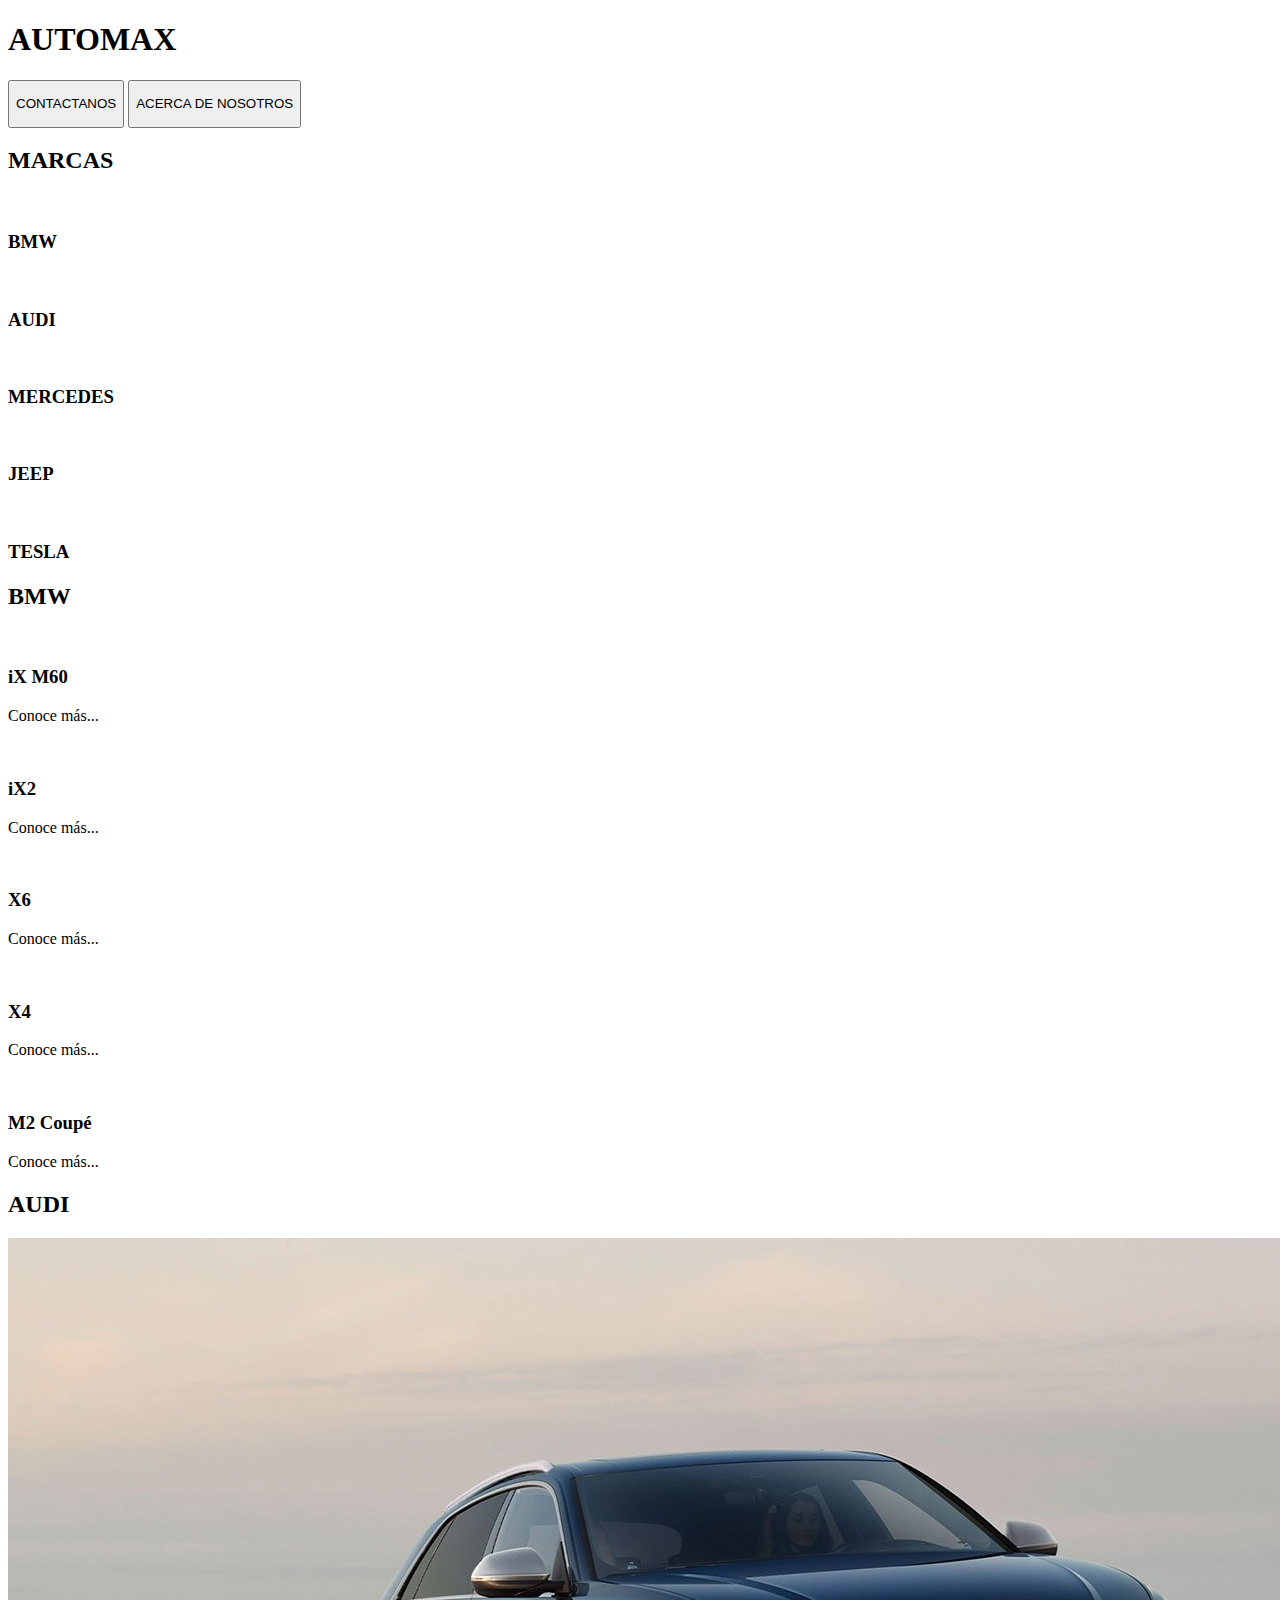
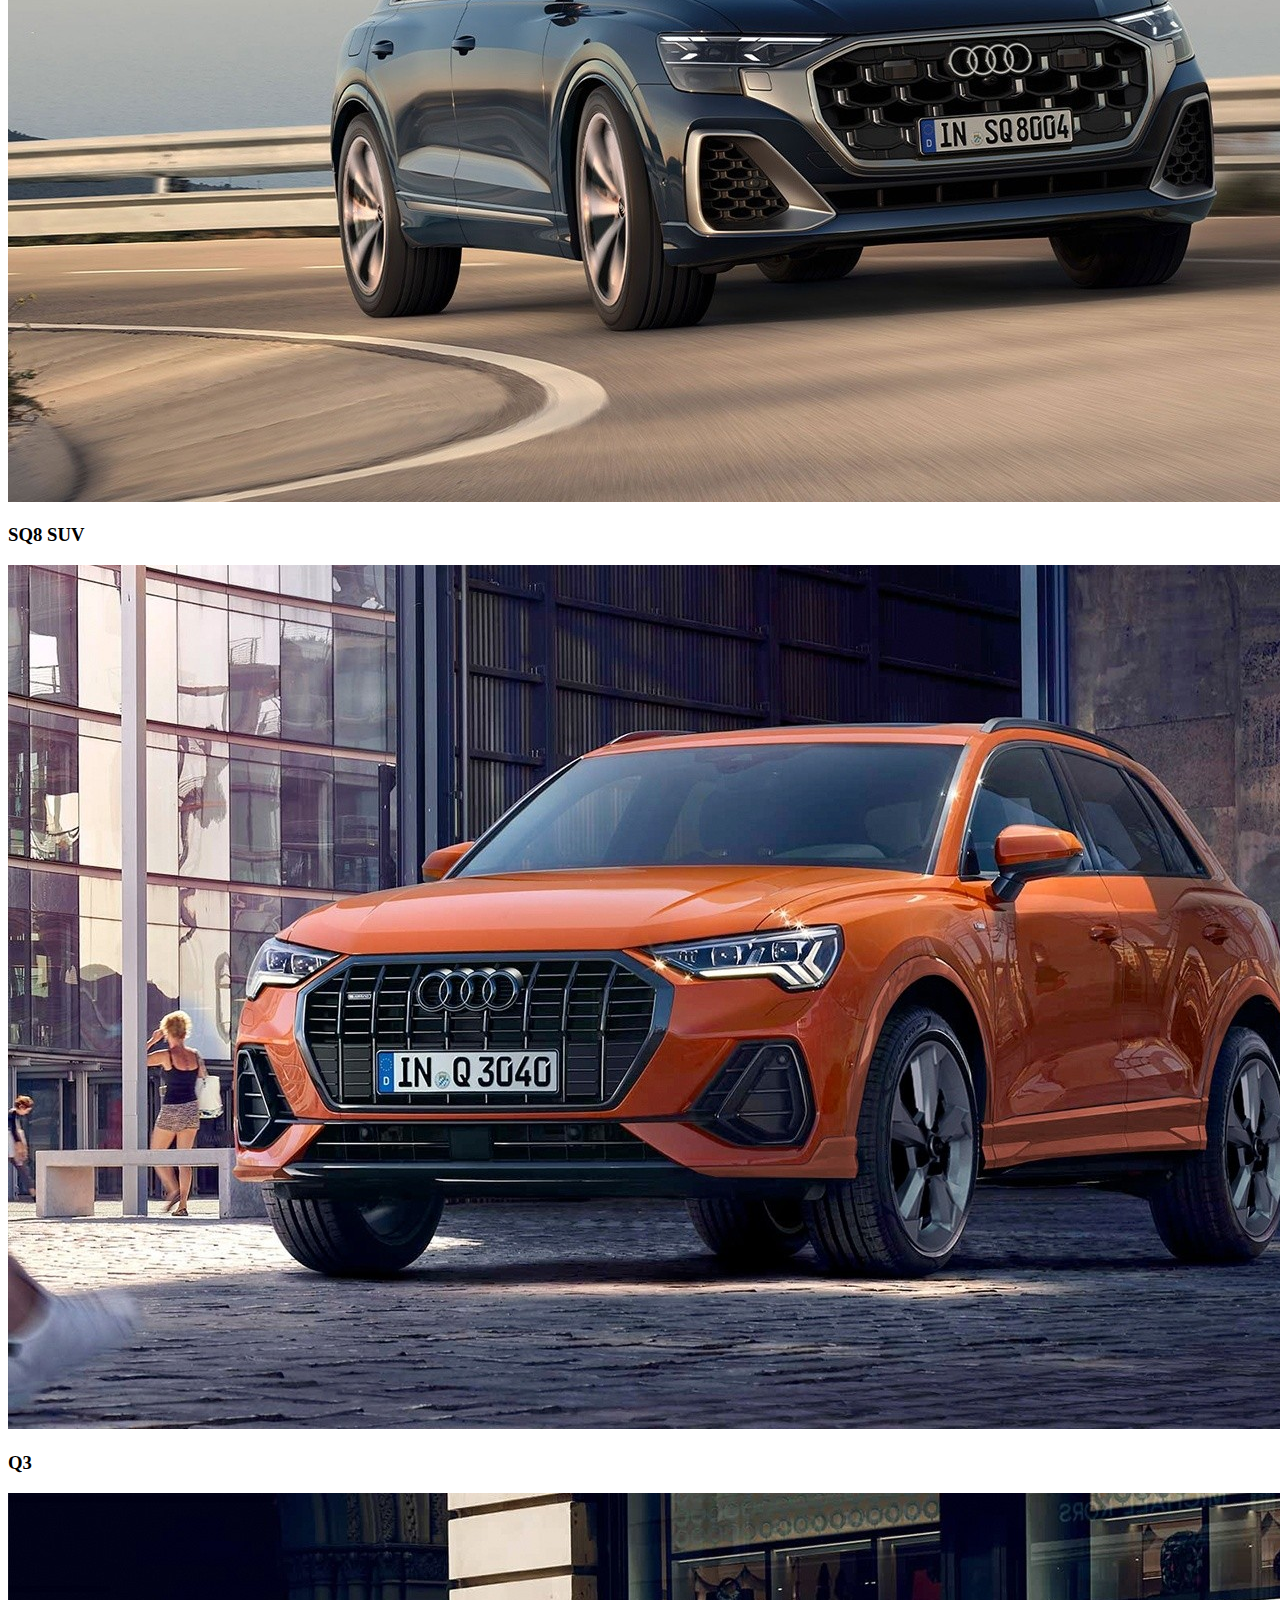
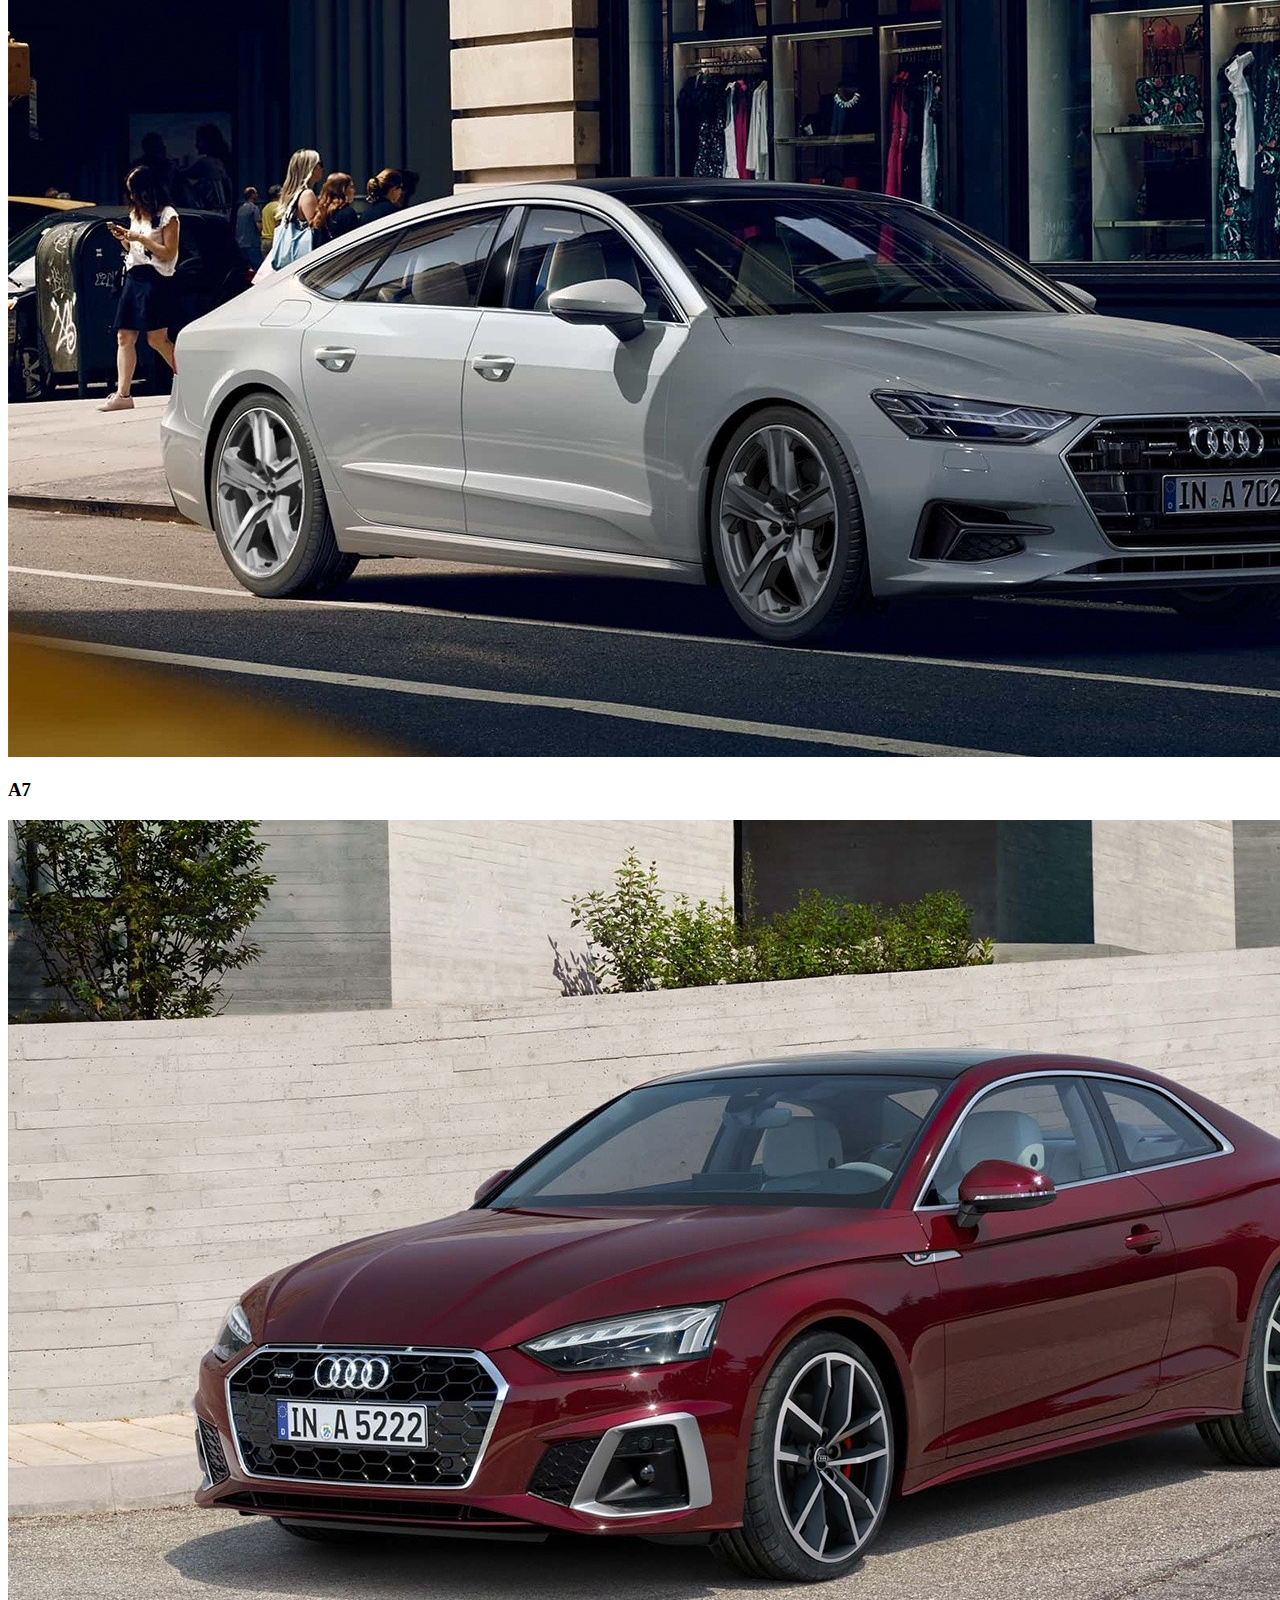
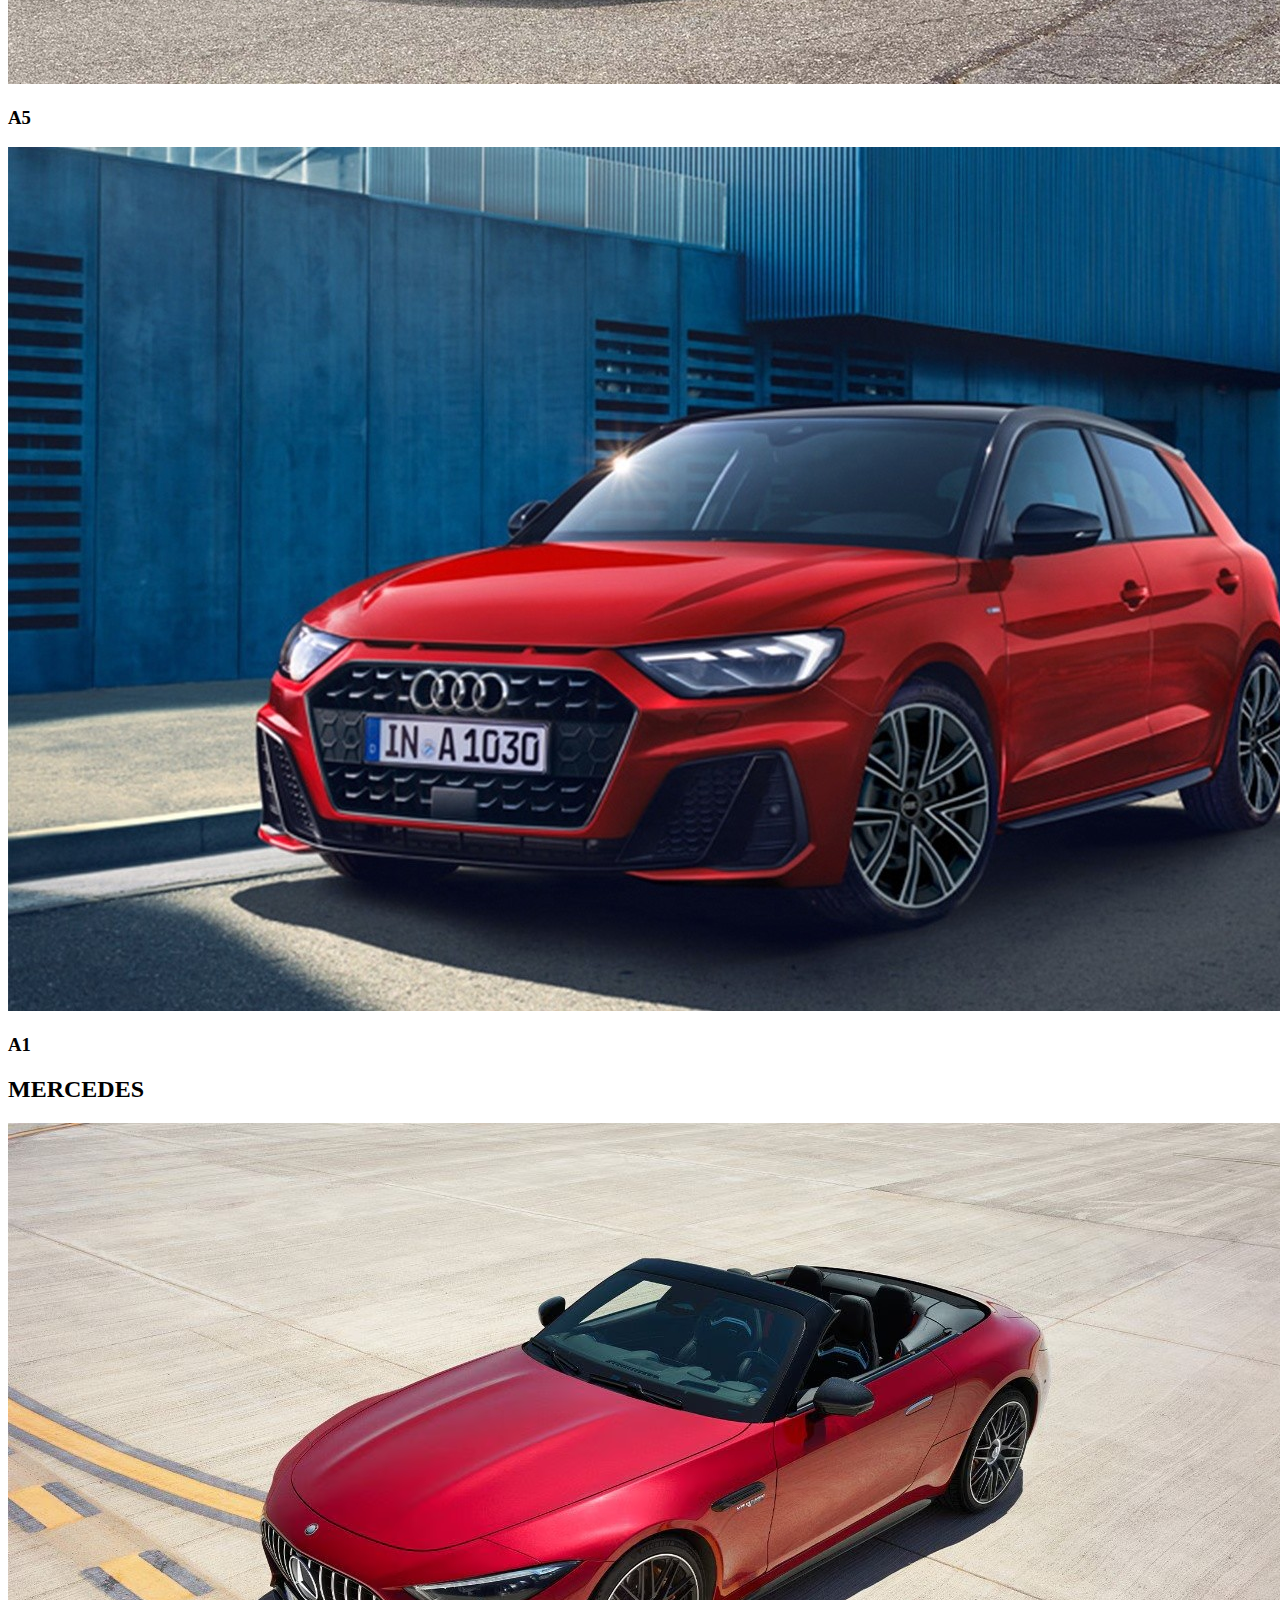
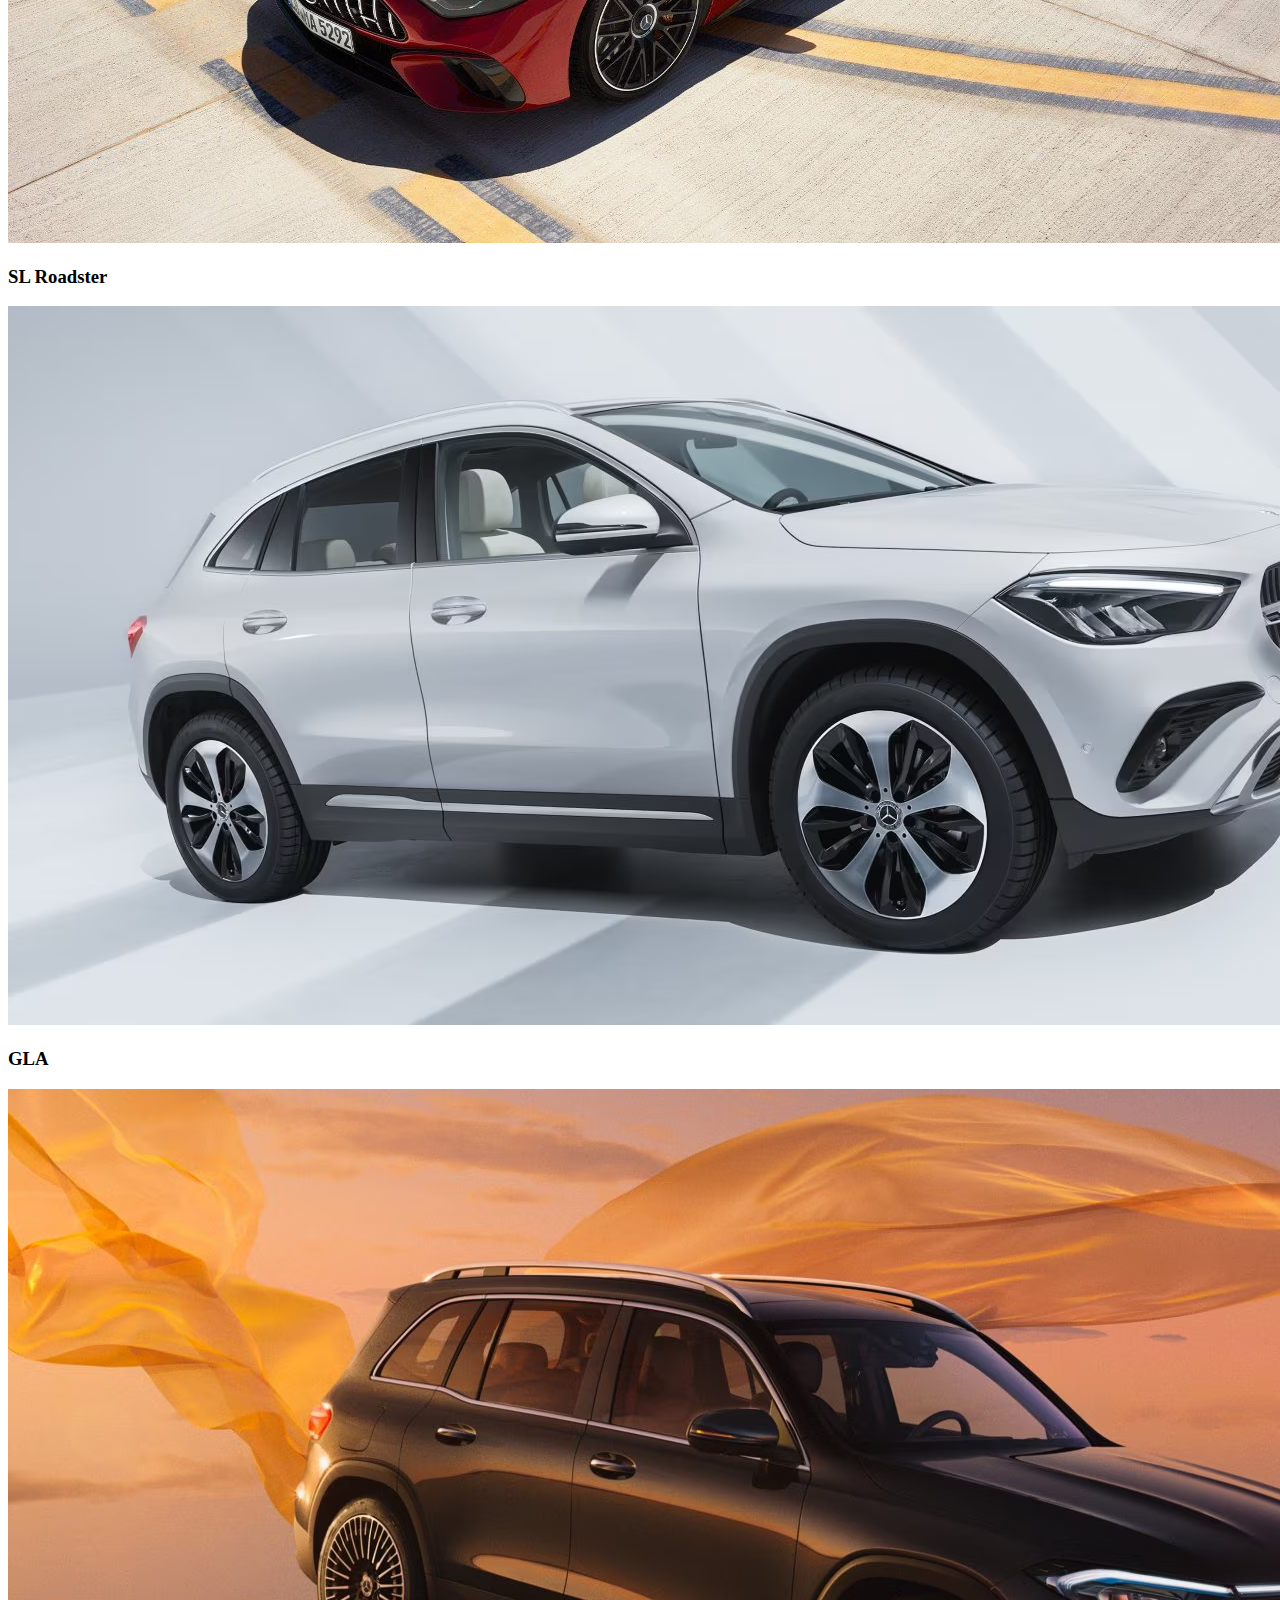
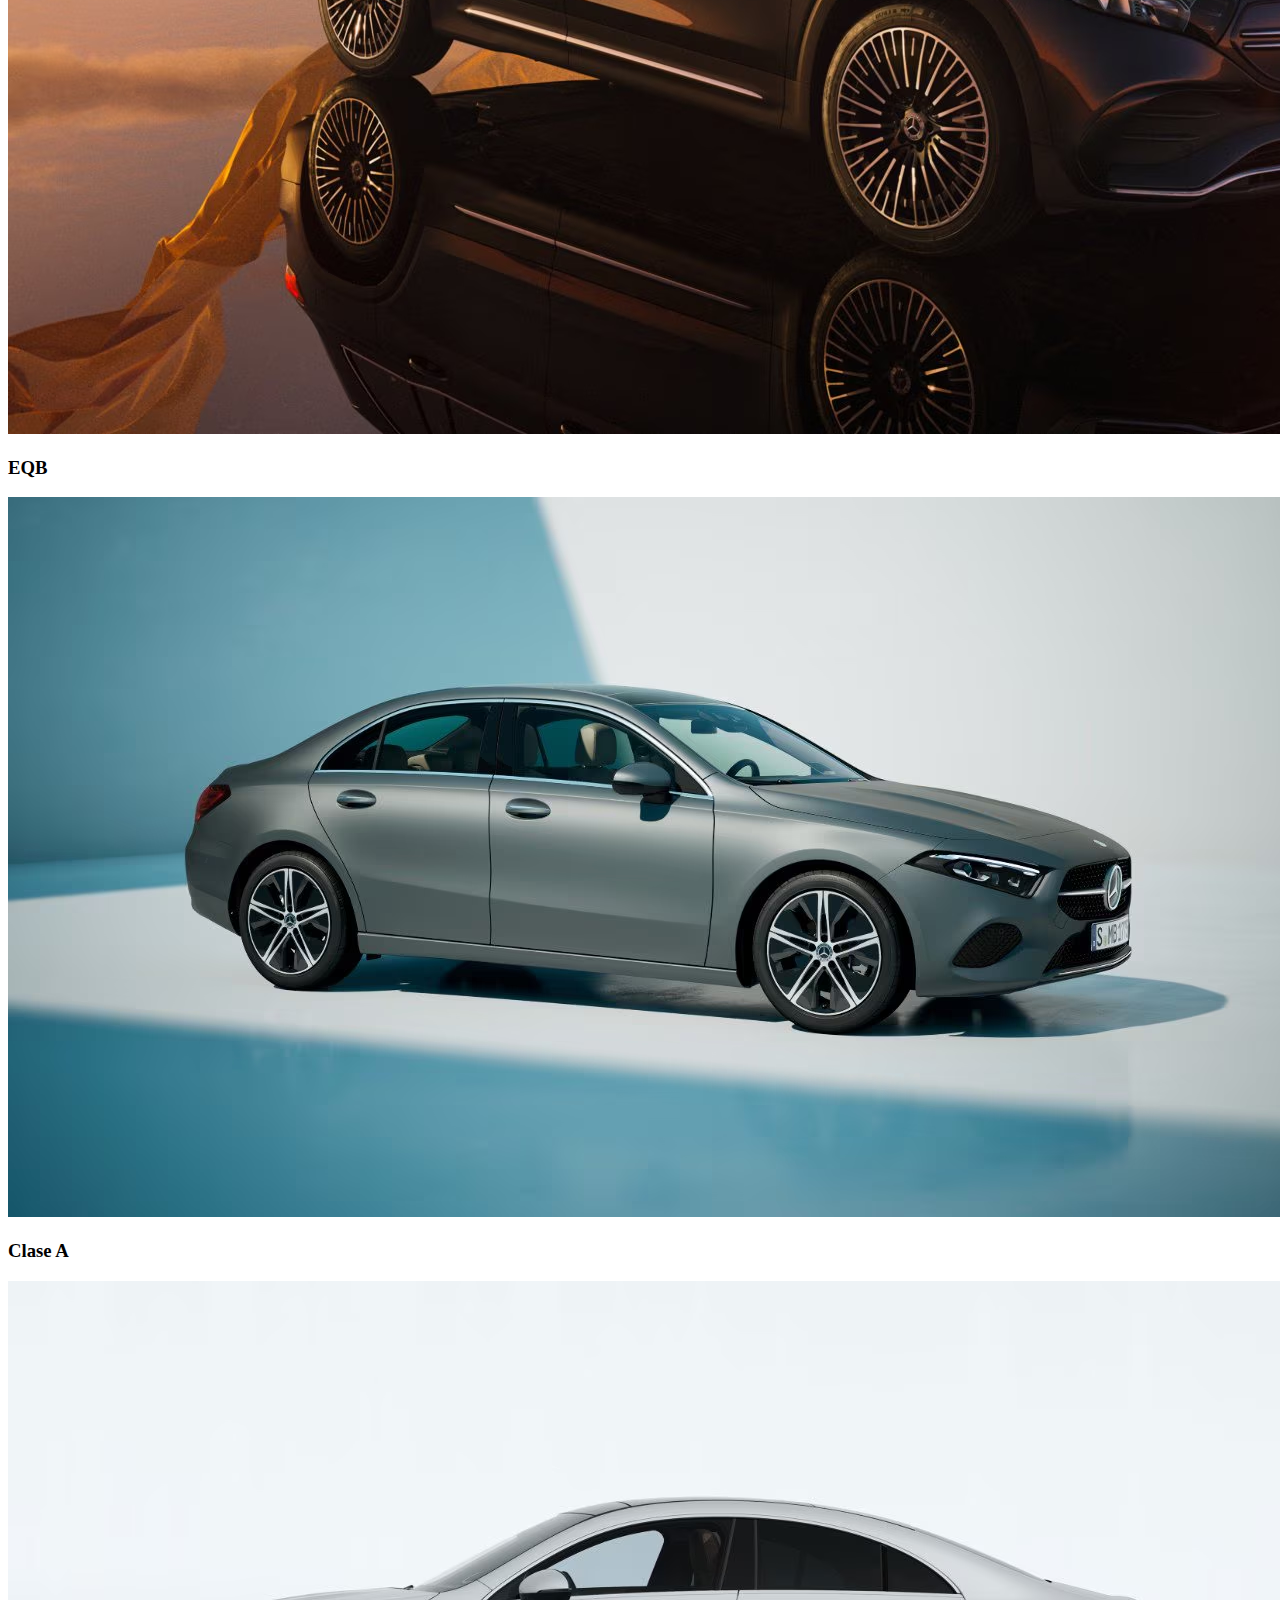
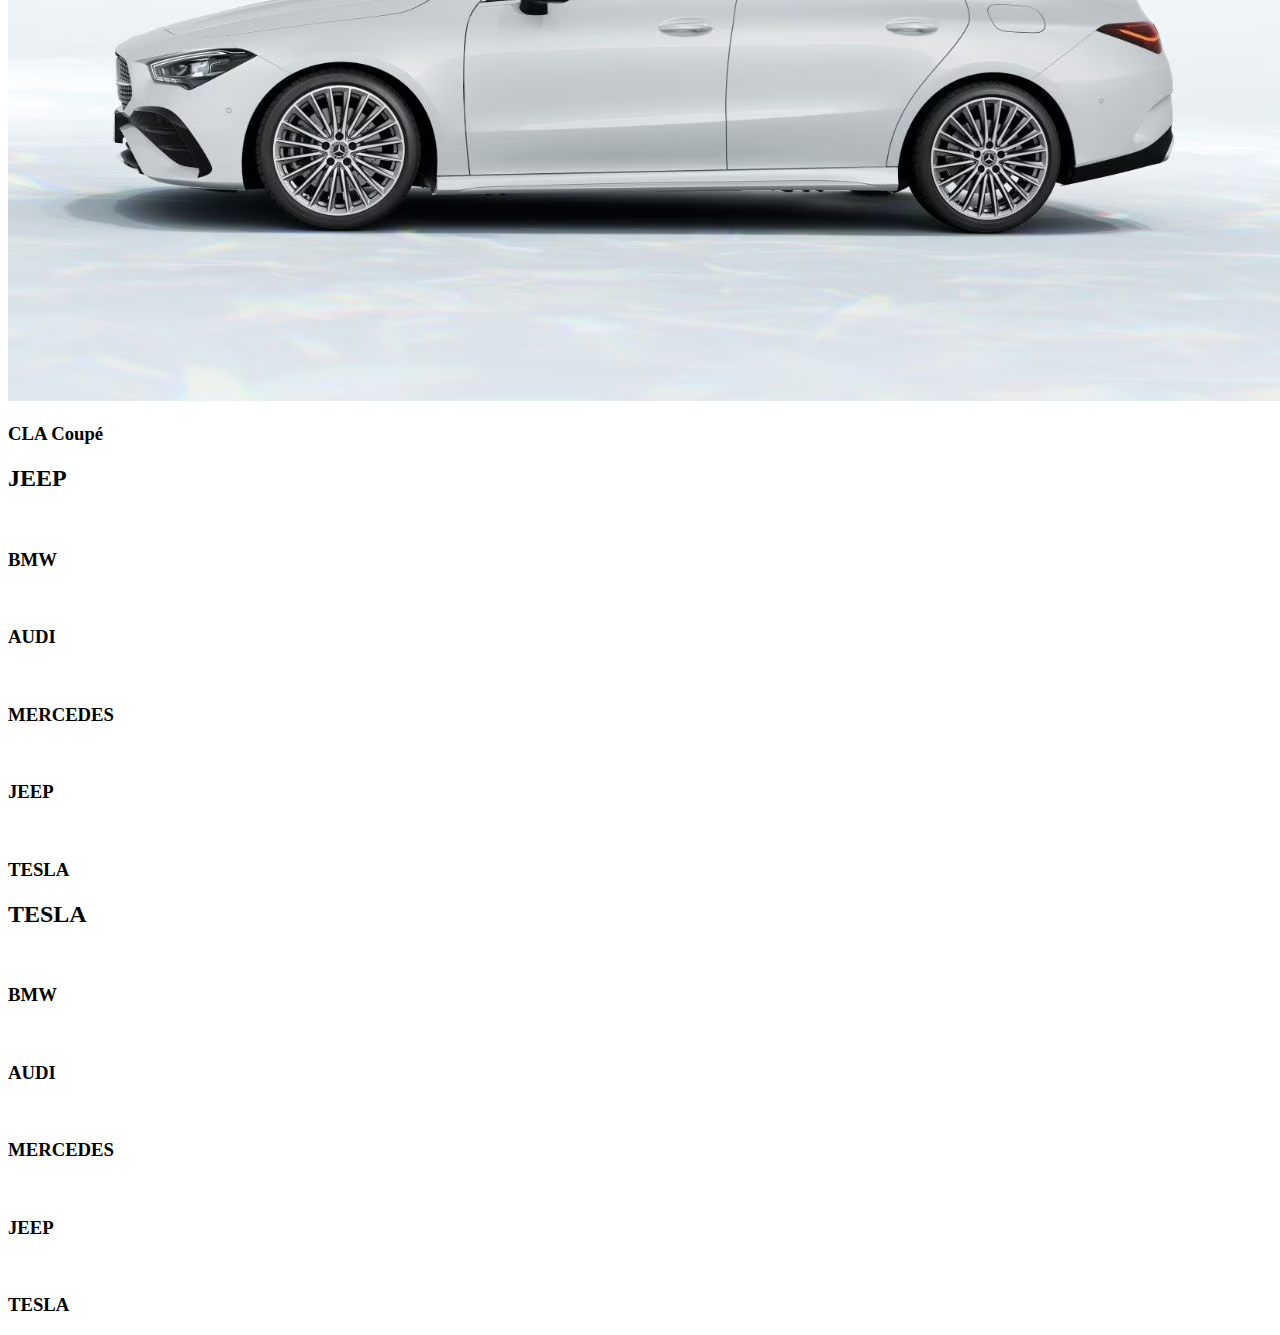
==== WWW/index.html @ 94b6d4b7 "Diseñar la seccion Mercedes" ====
<!DOCTYPE html>
<html lang="en">
  <head>
    <meta charset="UTF-8" />
    <meta name="viewport" content="width=device-width, initial-scale=1.0" />
    <title>Catalogo</title>
    <link rel="stylesheet" type="text/css" href="./css/index.css" />
  </head>
  <body>
    <div>
      <!-- Header -->
      <div class="titleContent">
        <div class="header">
          <h1>AUTOMAX</h1>
          <div>
            <button><p>CONTACTANOS</p></button>
            <button><p>ACERCA DE NOSOTROS</p></button>
          </div>
        </div>
      </div>

      <div class="section">
        <h2>MARCAS</h2>
        <div class="cardSection">
          <div class="card">
            <img src="./img/bmw/BMW_background.png" alt="" />
            <div class="cardText">
              <h3>BMW</h3>
            </div>
          </div>
          <div class="card">
            <img src="./img/audi/audi_background.png" alt="" />
            <div class="cardText">
              <h3>AUDI</h3>
            </div>
          </div>
          <div class="card">
            <img src="./img/mercedes/mercedes_background.png" alt="" />
            <div class="cardText">
              <h3>MERCEDES</h3>
            </div>
          </div>
          <div class="card">
            <img src="./img/jeep/jeep_background.png" alt="" />
            <div class="cardText">
              <h3>JEEP</h3>
            </div>
          </div>
          <div class="card">
            <img src="./img/tesla/Tesla_background.png" alt="" />
            <div class="cardText">
              <h3>TESLA</h3>
            </div>
          </div>
        </div>
      </div>

      <!-- BMW -->
      <div class="section">
        <h2>BMW</h2>
        <div class="cardSection">
          <div class="card">
            <img src="./img/bmw/bmw_iX_M60.png" alt="" />
            <div class="cardText">
              <h3>iX M60</h3>
              <p>Conoce más...</p>
            </div>
          </div>
          <div class="card">
            <img src="./img/bmw/bmw_iX2.png" alt="" />
            <div class="cardText">
              <h3>iX2</h3>
              <p>Conoce más...</p>
            </div>
          </div>
          <div class="card">
            <img src="./img/bmw/bmw_X6.png" alt="" />
            <div class="cardText">
              <h3>X6</h3>
              <p>Conoce más...</p>
            </div>
          </div>
          <div class="card">
            <img src="./img/bmw/bmw_x4.png" alt="" />
            <div class="cardText">
              <h3>X4</h3>
              <p>Conoce más...</p>
            </div>
          </div>
          <div class="card">
            <img src="./img/bmw/bmw_M2_coupe.png" alt="" />
            <div class="cardText">
              <h3>M2 Coupé</h3>
              <p>Conoce más...</p>
            </div>
          </div>
        </div>
      </div>

      <!-- AUDI -->
      <div class="section">
        <h2>AUDI</h2>
        <div class="cardSection">
          <div class="card">
            <img src="./img/audi/audi_SQ8_SUV.png" alt="" />
            <div class="cardText">
              <h3>SQ8 SUV</h3>
            </div>
          </div>
          <div class="card">
            <img src="./img/audi/audi_Q3.png" alt="" />
            <div class="cardText">
              <h3>Q3</h3>
            </div>
          </div>
          <div class="card">
            <img src="./img/audi/audi_A7.png" alt="" />
            <div class="cardText">
              <h3>A7</h3>
            </div>
          </div>
          <div class="card">
            <img src="./img/audi/audi_A5.png" alt="" />
            <div class="cardText">
              <h3>A5</h3>
            </div>
          </div>
          <div class="card">
            <img src="./img/audi/audi_A1.png" alt="" />
            <div class="cardText">
              <h3>A1</h3>
            </div>
          </div>
        </div>
      </div>

      <!-- Mercedes -->
      <div class="section">
        <h2>MERCEDES</h2>
        <div class="cardSection">
          <div class="card">
            <img src="./img/mercedes/mercedes_SL_roadster.png" alt="" />
            <div class="cardText">
              <h3>SL Roadster</h3>
            </div>
          </div>
          <div class="card">
            <img src="./img/mercedes/mercedes_GLA.png" alt="" />
            <div class="cardText">
              <h3>GLA</h3>
            </div>
          </div>
          <div class="card">
            <img src="./img/mercedes/mercedes_EQB.png" alt="" />
            <div class="cardText">
              <h3>EQB</h3>
            </div>
          </div>
          <div class="card">
            <img src="./img/mercedes/mercedes_claseA.png" alt="" />
            <div class="cardText">
              <h3>Clase A</h3>
            </div>
          </div>
          <div class="card">
            <img src="./img/mercedes/mercedes_CLA_coupe.png" alt="" />
            <div class="cardText">
              <h3>CLA Coupé</h3>
            </div>
          </div>
        </div>
      </div>
      <div class="section">
        <h2>JEEP</h2>
        <div class="cardSection">
          <div class="card">
            <img src="./img/bmw/BMW_background.png" alt="" />
            <div class="cardText">
              <h3>BMW</h3>
            </div>
          </div>
          <div class="card">
            <img src="./img/audi/audi_background.png" alt="" />
            <div class="cardText">
              <h3>AUDI</h3>
            </div>
          </div>
          <div class="card">
            <img src="./img/mercedes/mercedes_background.png" alt="" />
            <div class="cardText">
              <h3>MERCEDES</h3>
            </div>
          </div>
          <div class="card">
            <img src="./img/jeep/jeep_background.png" alt="" />
            <div class="cardText">
              <h3>JEEP</h3>
            </div>
          </div>
          <div class="card">
            <img src="./img/tesla/Tesla_background.png" alt="" />
            <div class="cardText">
              <h3>TESLA</h3>
            </div>
          </div>
        </div>
      </div>
      <div class="section">
        <h2>TESLA</h2>
        <div class="cardSection">
          <div class="card">
            <img src="./img/bmw/BMW_background.png" alt="" />
            <div class="cardText">
              <h3>BMW</h3>
            </div>
          </div>
          <div class="card">
            <img src="./img/audi/audi_background.png" alt="" />
            <div class="cardText">
              <h3>AUDI</h3>
            </div>
          </div>
          <div class="card">
            <img src="./img/mercedes/mercedes_background.png" alt="" />
            <div class="cardText">
              <h3>MERCEDES</h3>
            </div>
          </div>
          <div class="card">
            <img src="./img/jeep/jeep_background.png" alt="" />
            <div class="cardText">
              <h3>JEEP</h3>
            </div>
          </div>
          <div class="card">
            <img src="./img/tesla/Tesla_background.png" alt="" />
            <div class="cardText">
              <h3>TESLA</h3>
            </div>
          </div>
        </div>
      </div>
    </div>
  </body>
</html>
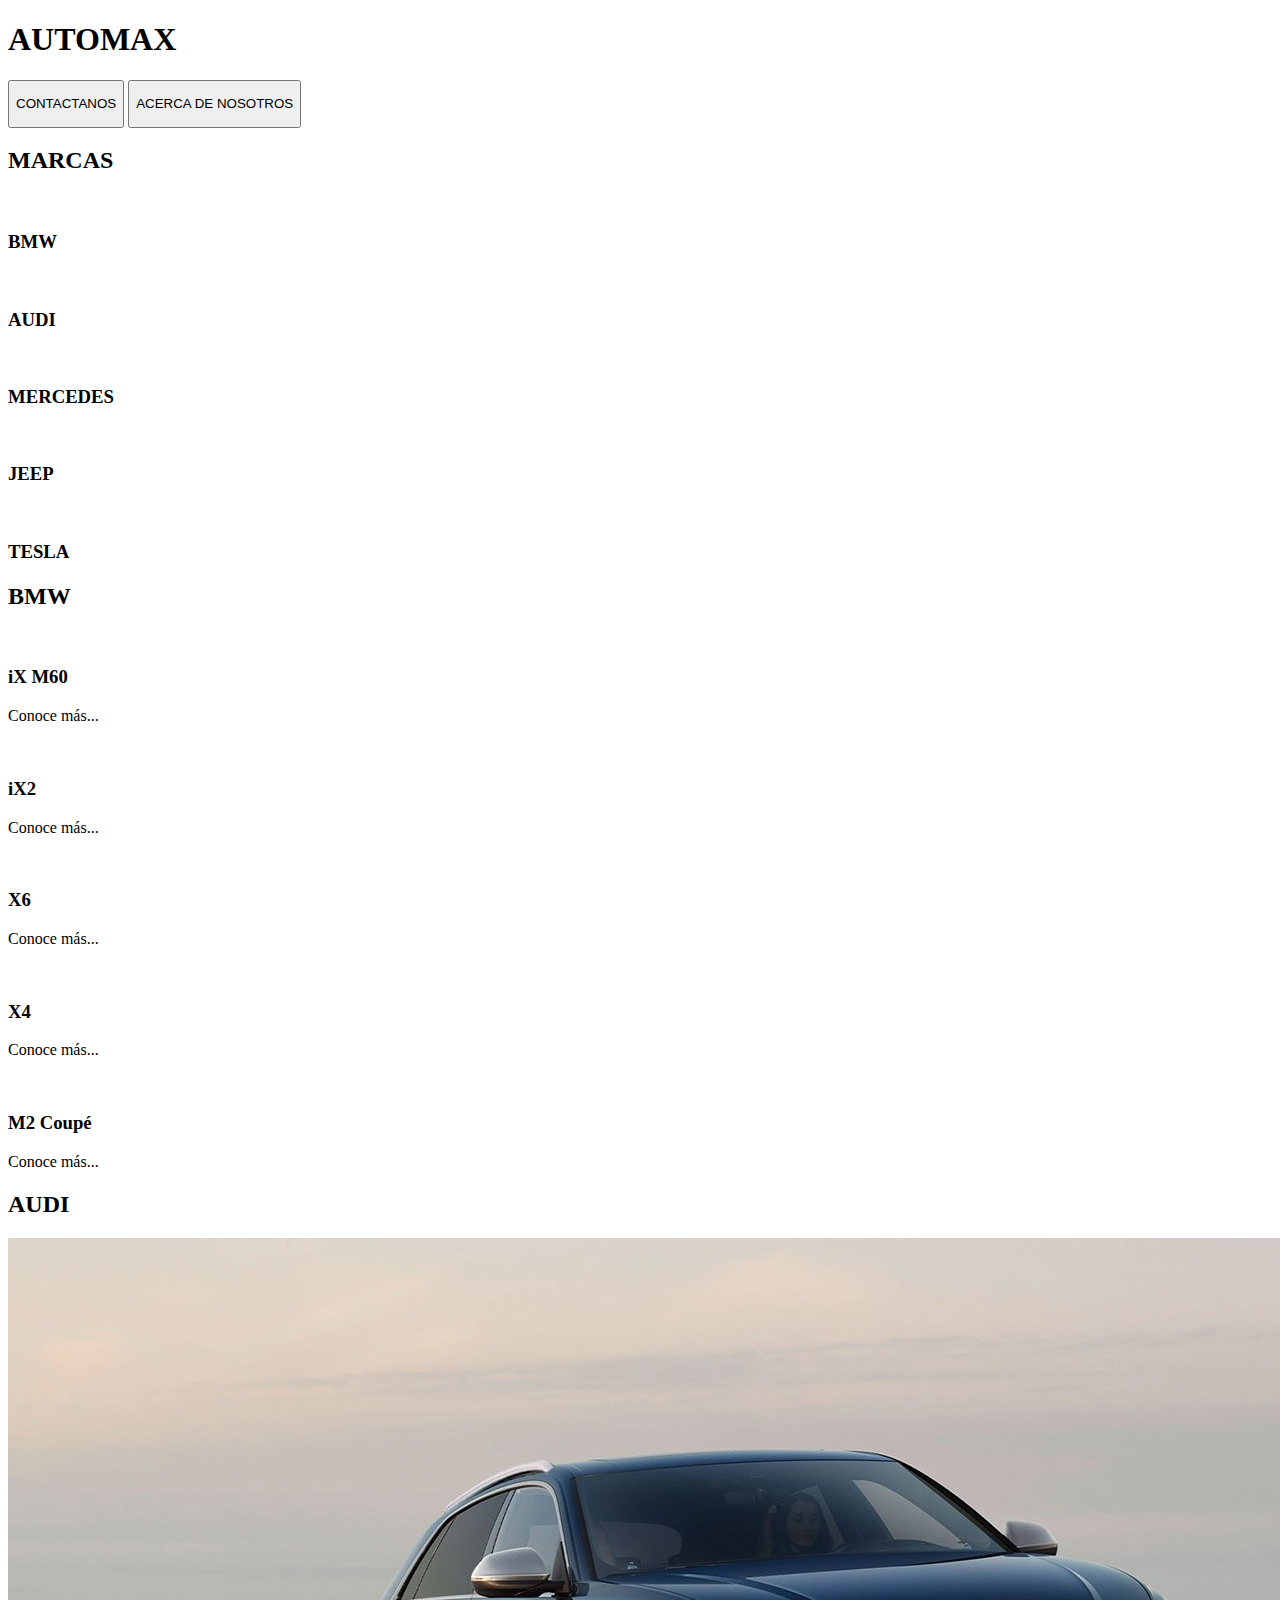
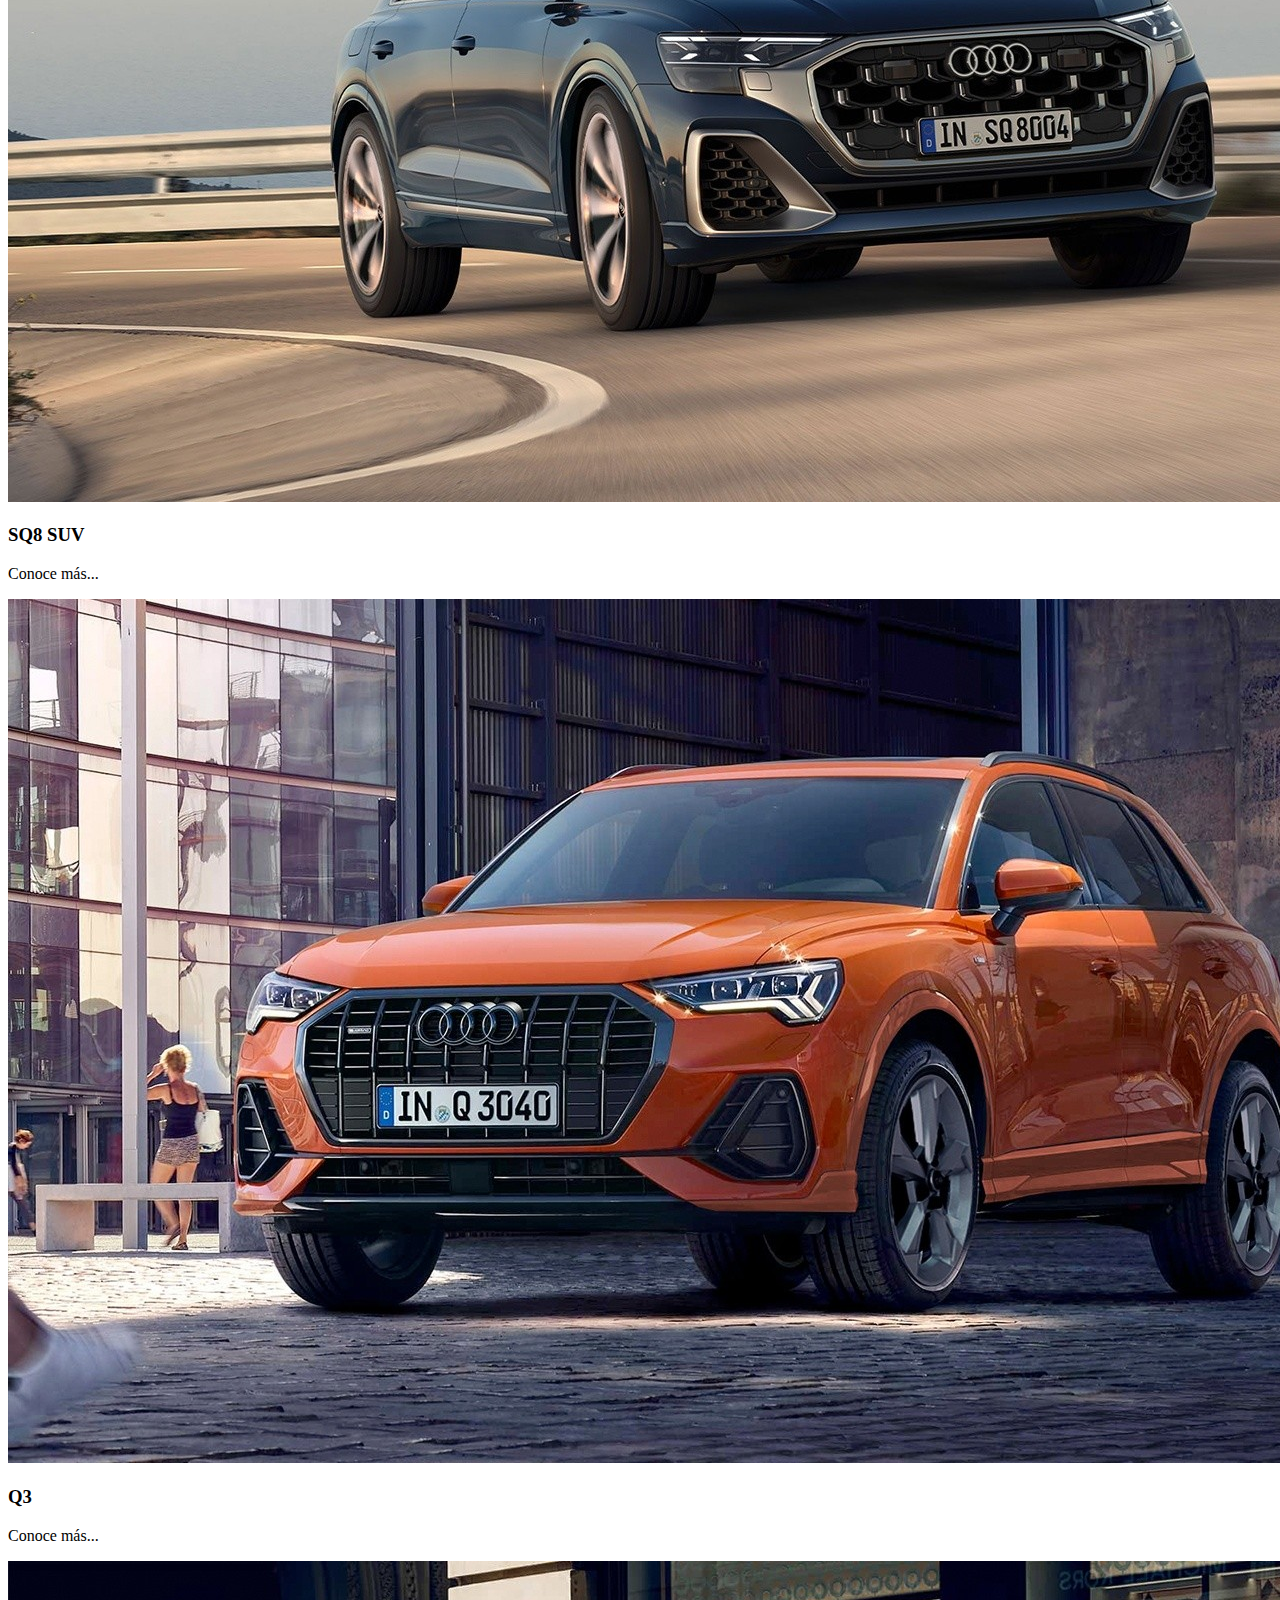
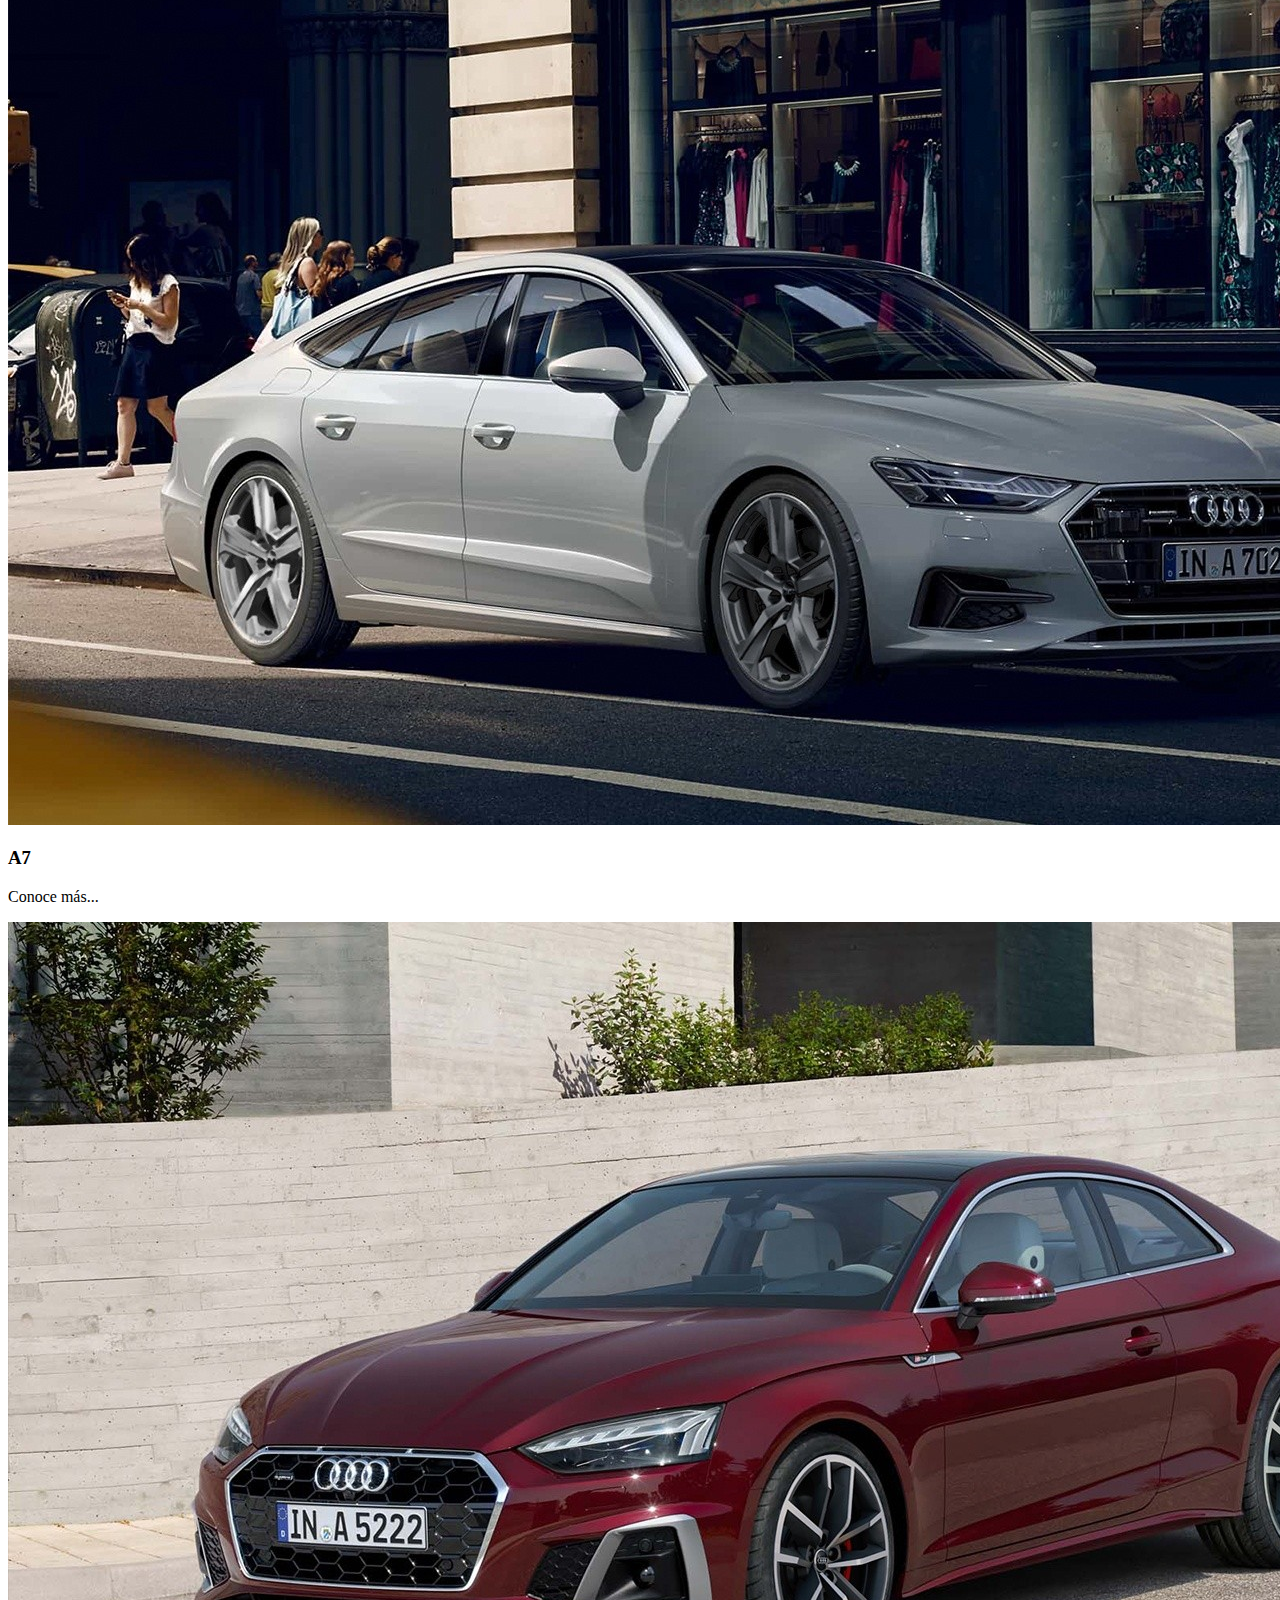
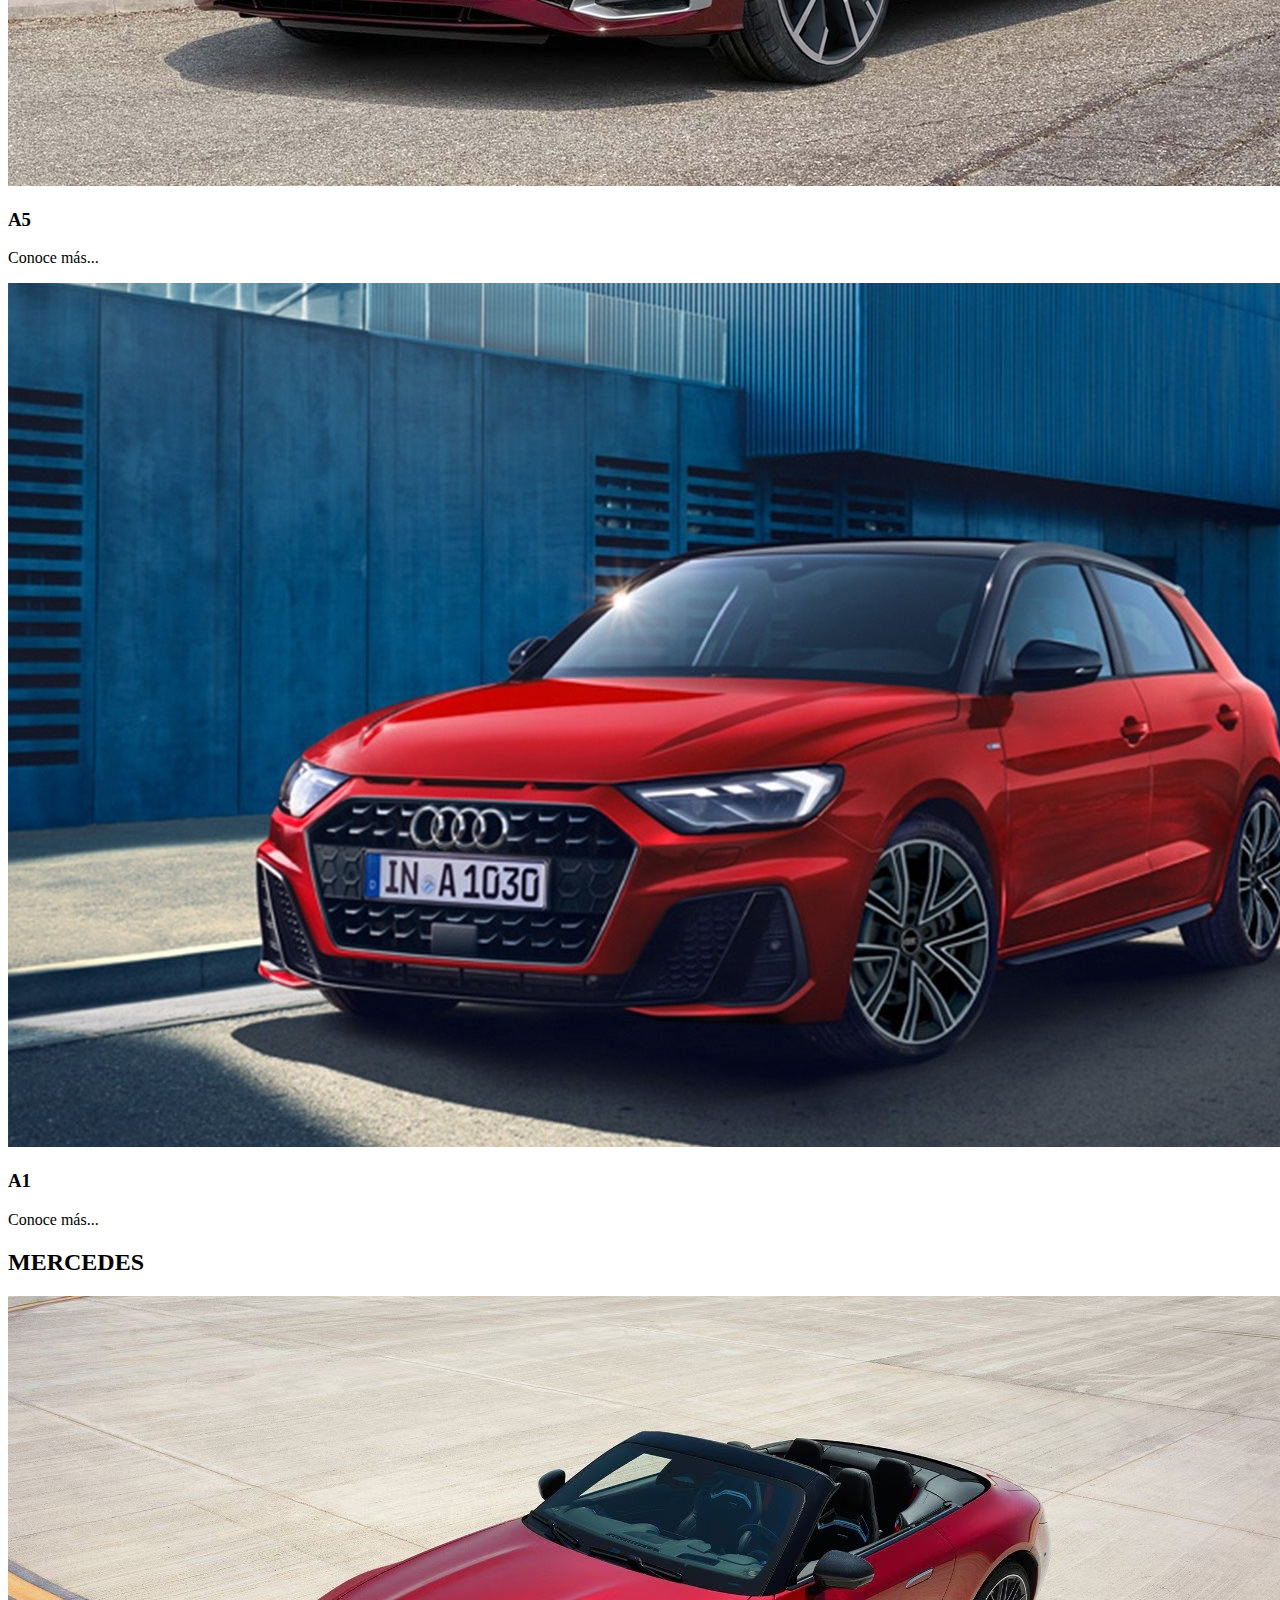
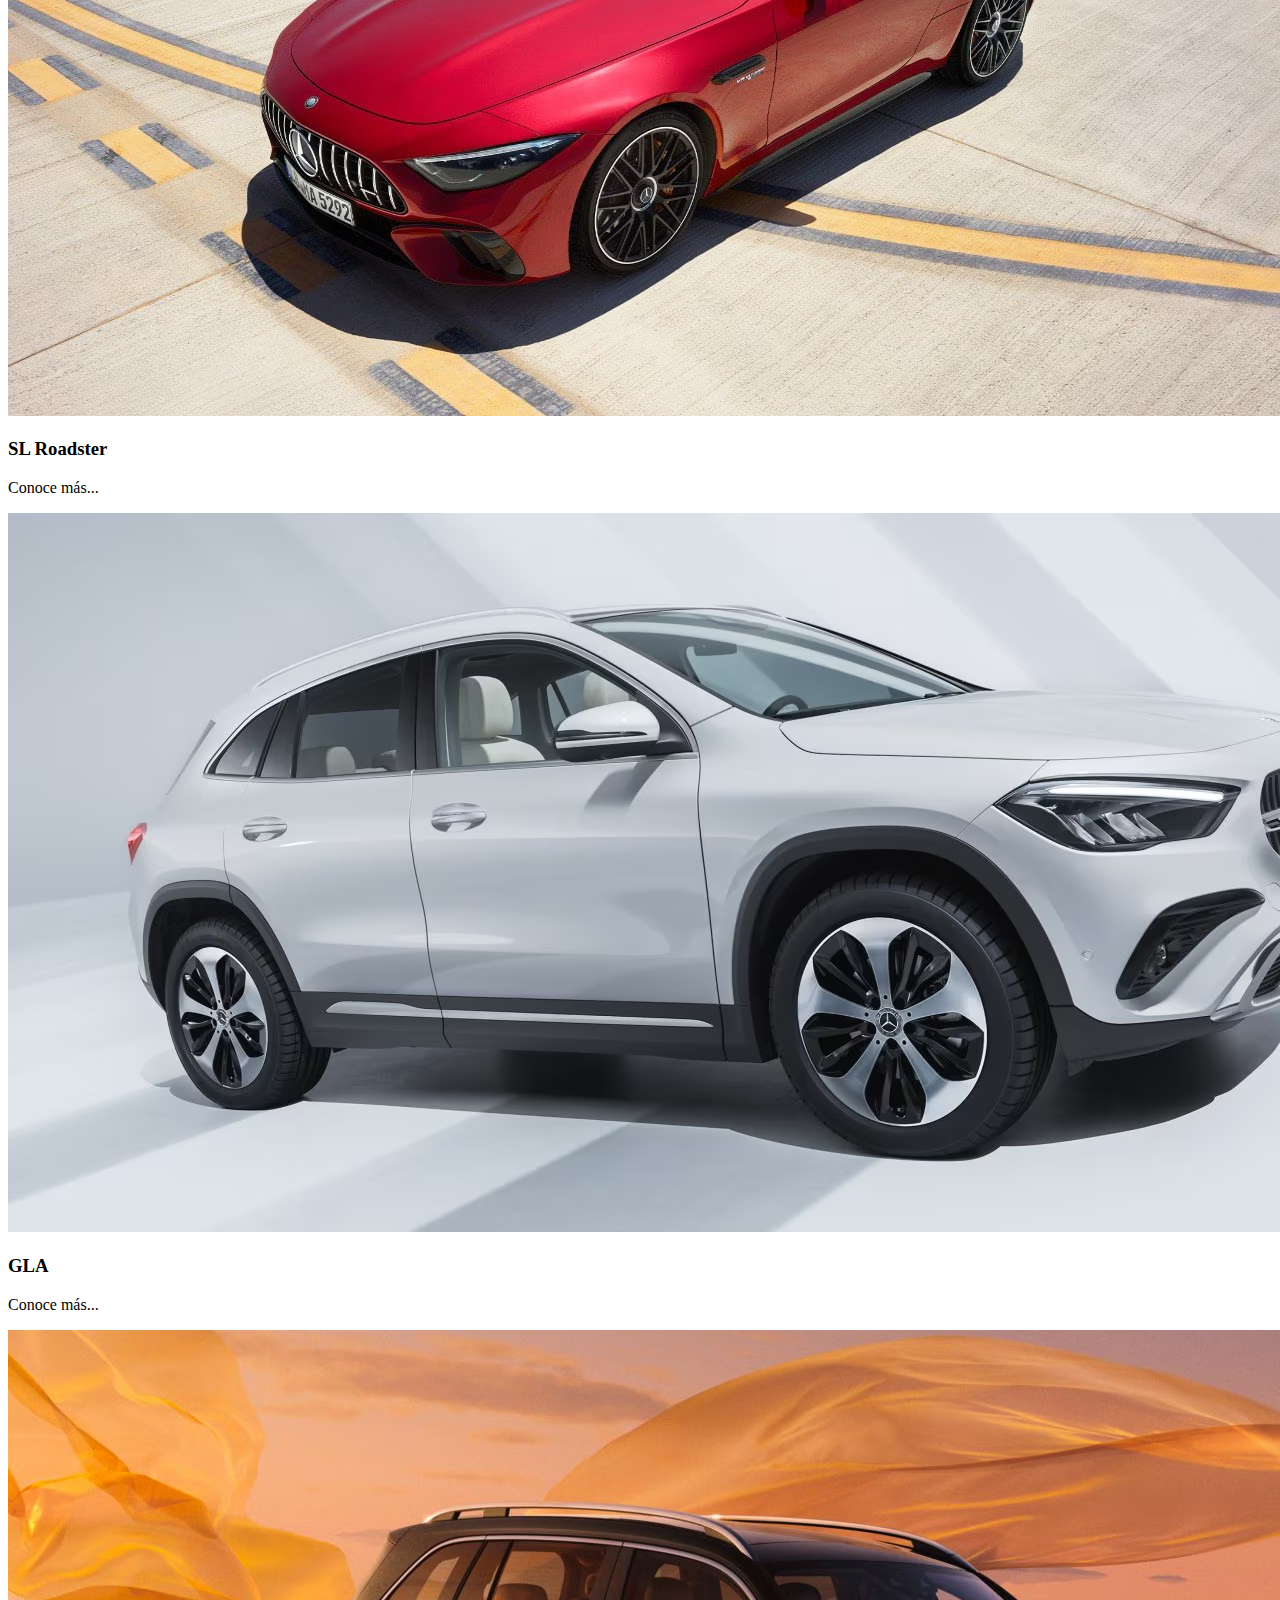
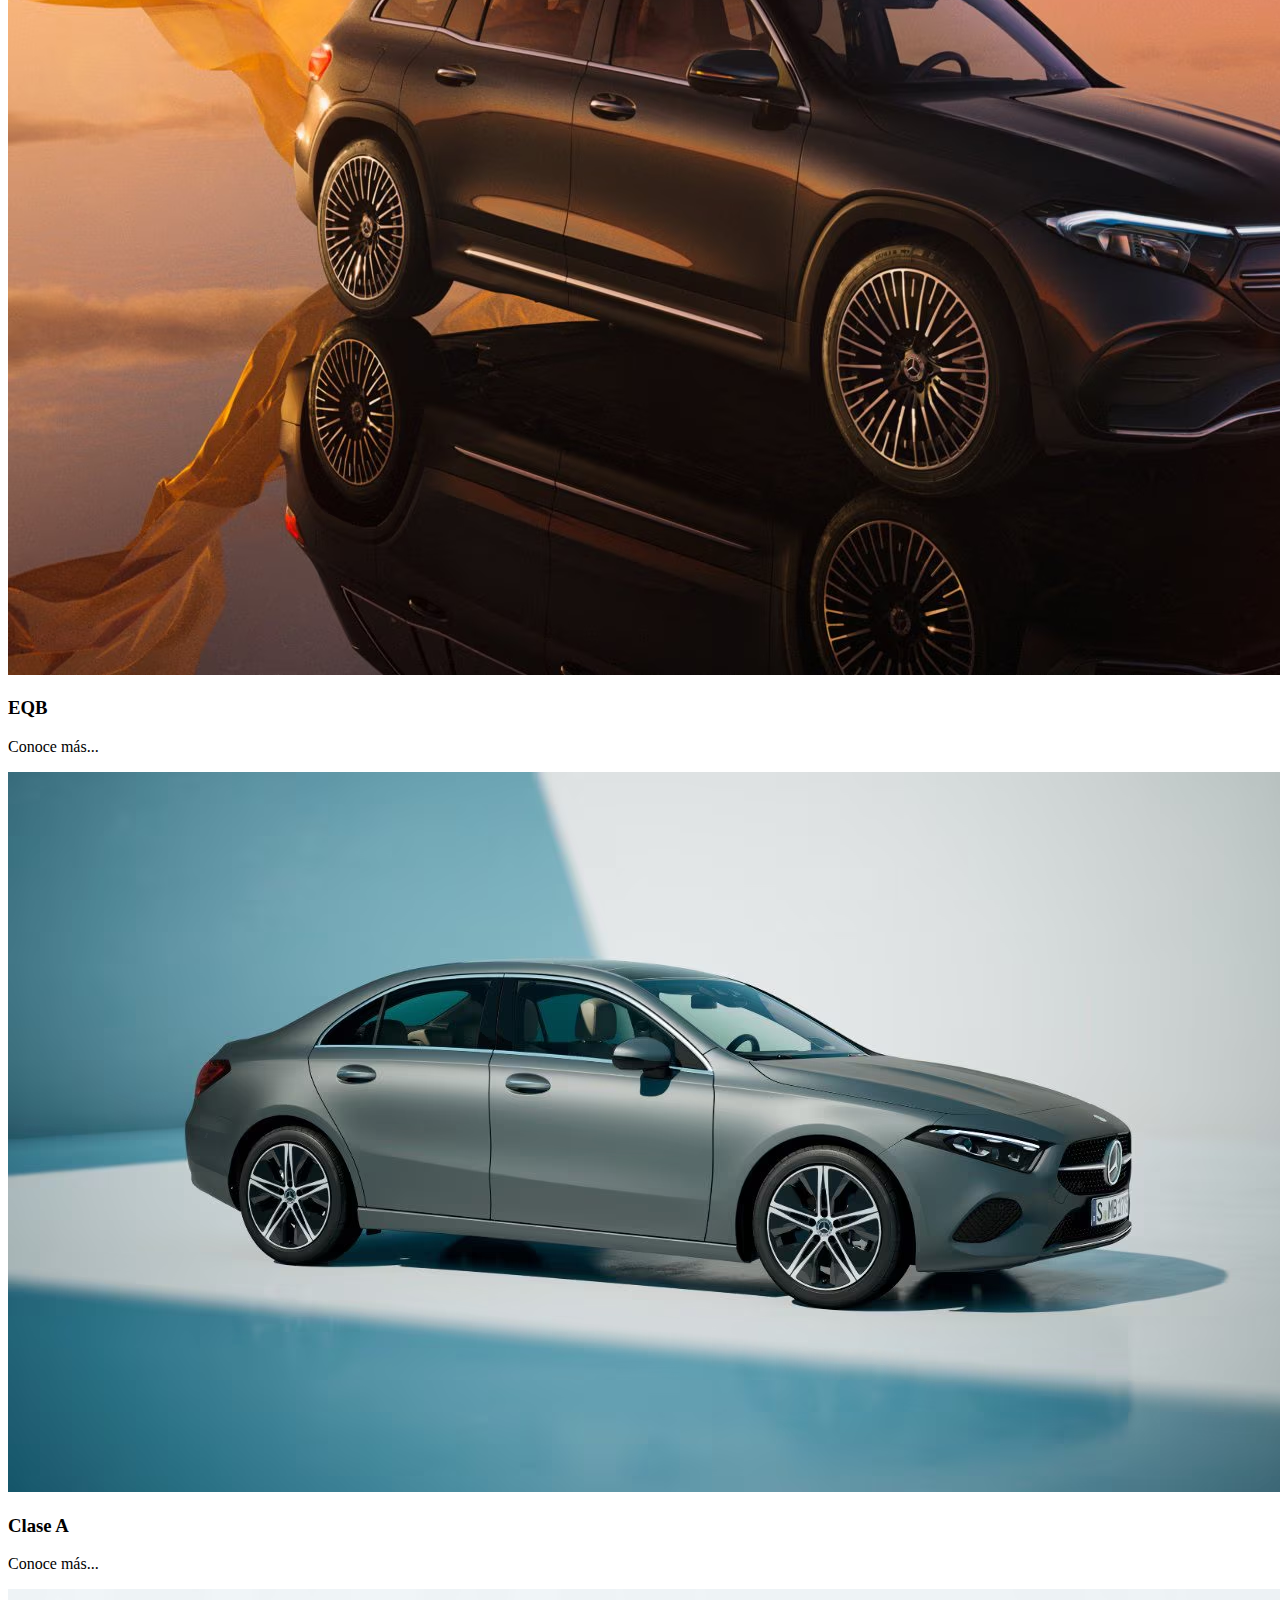
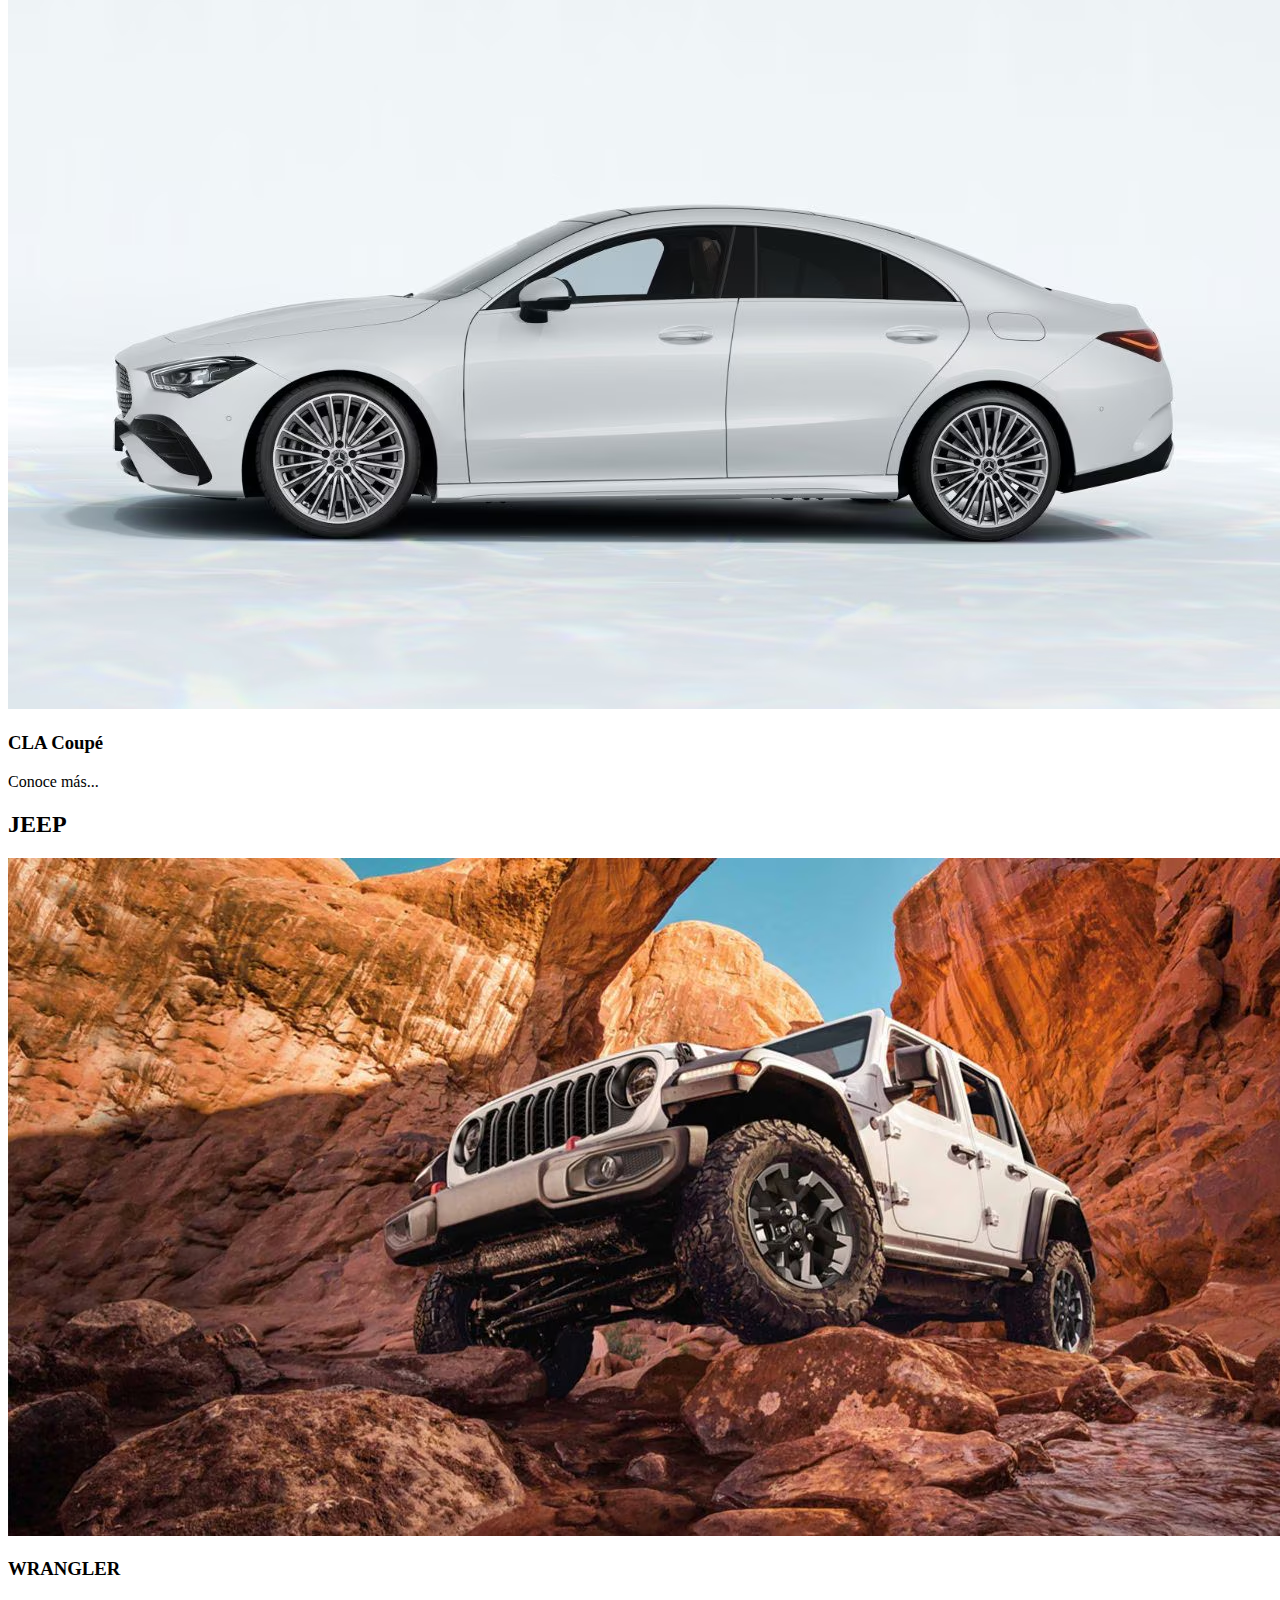
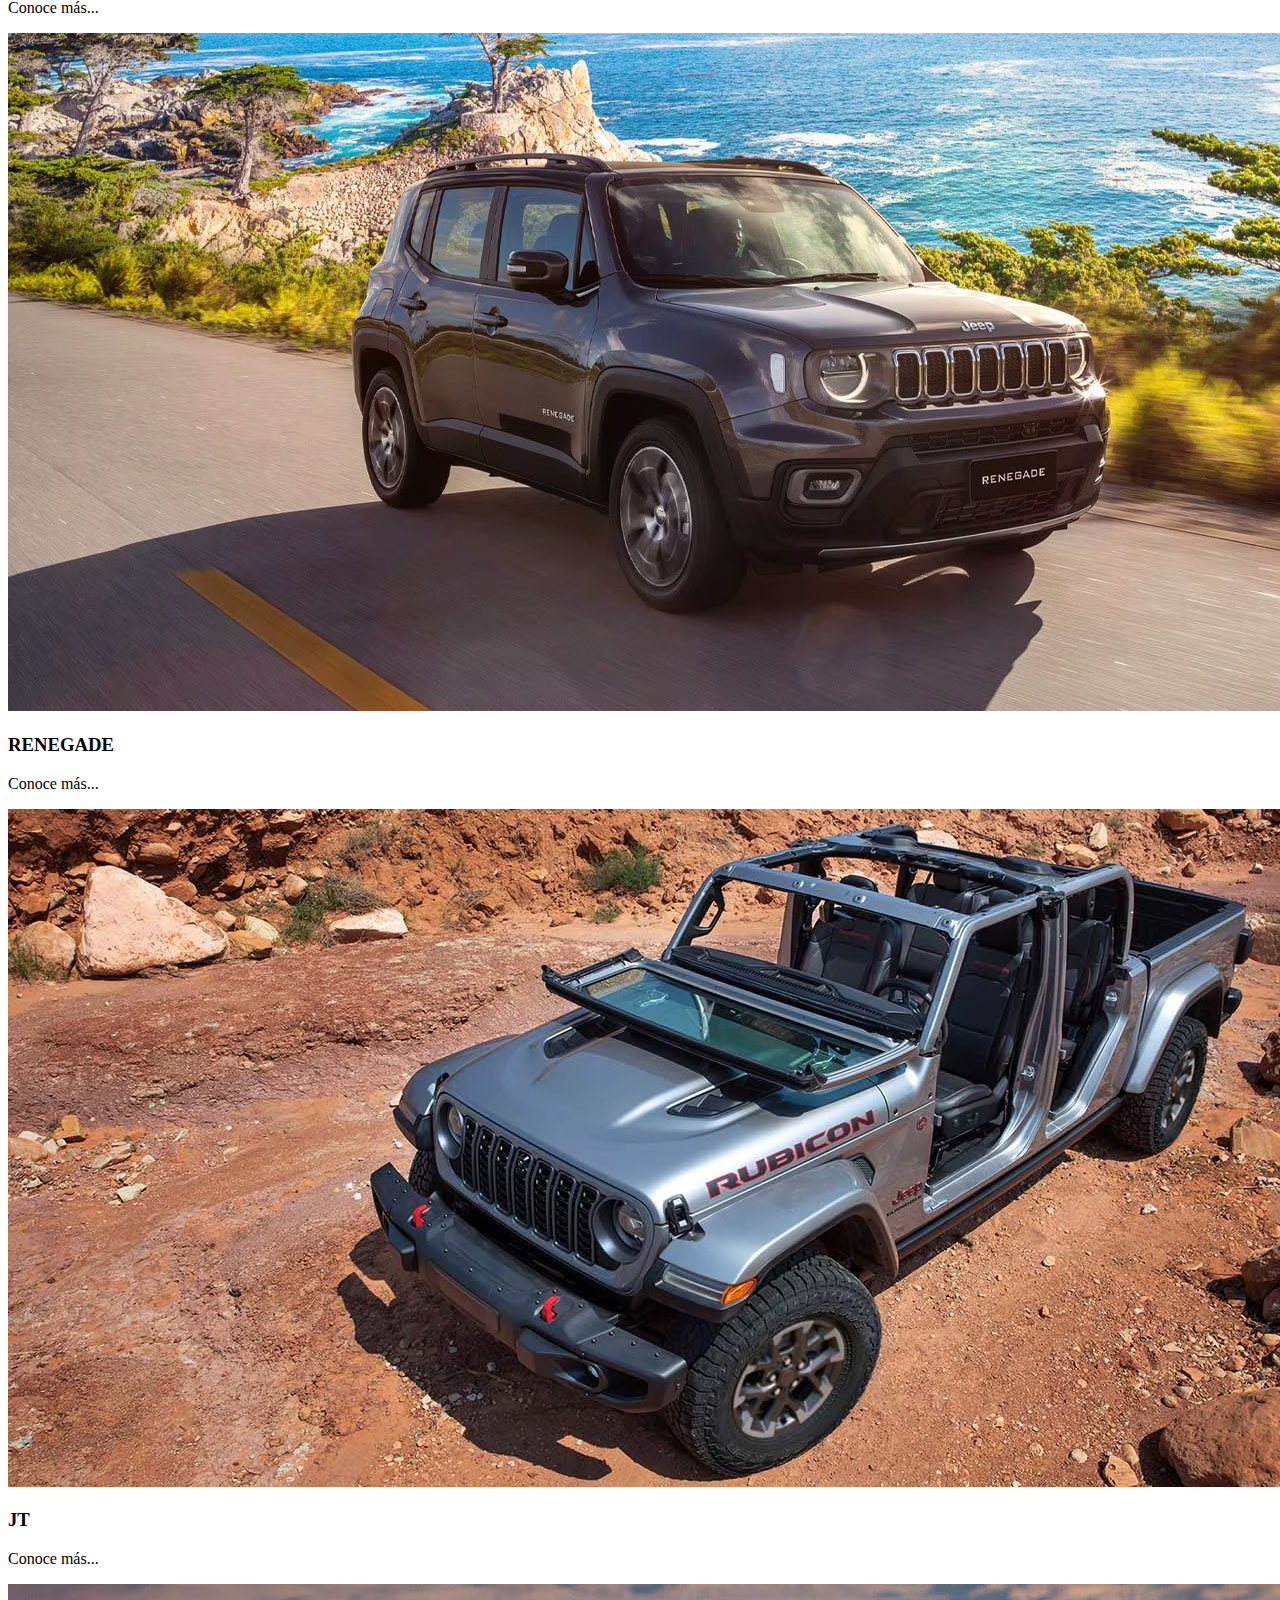
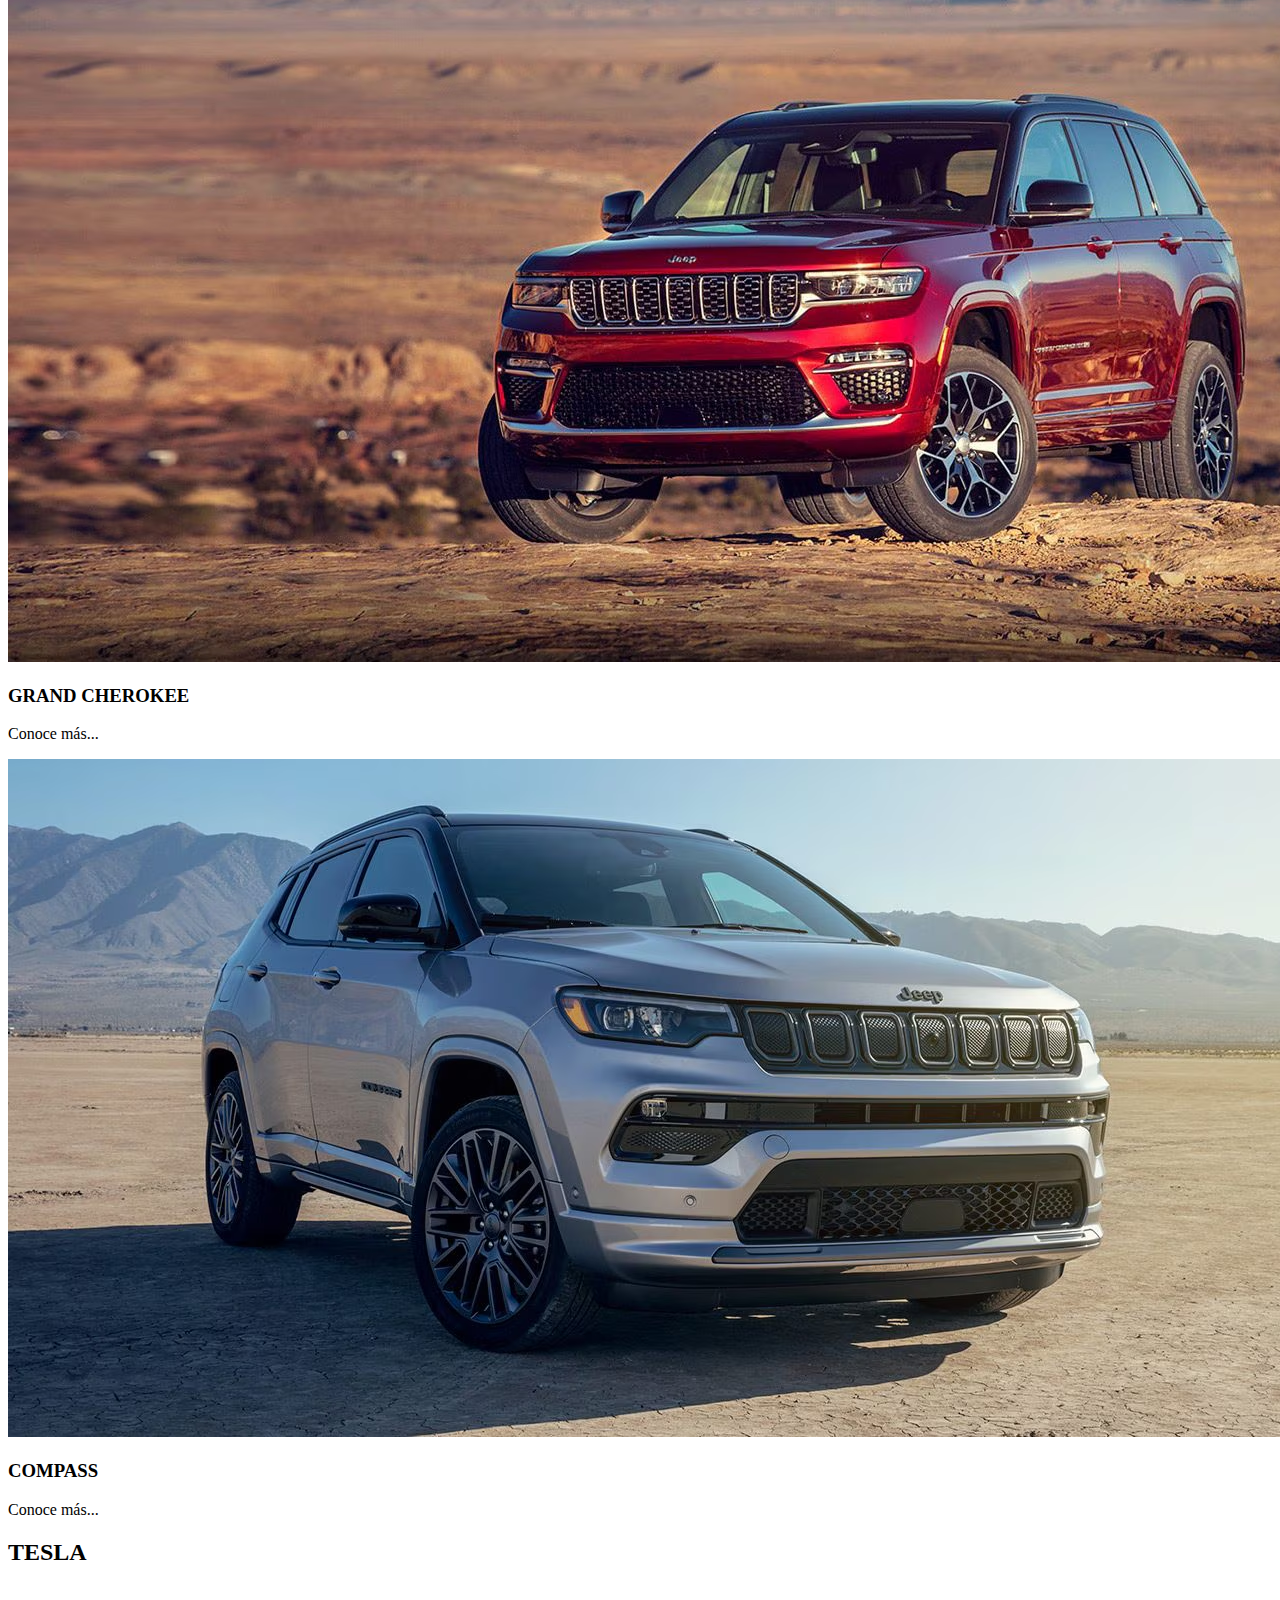
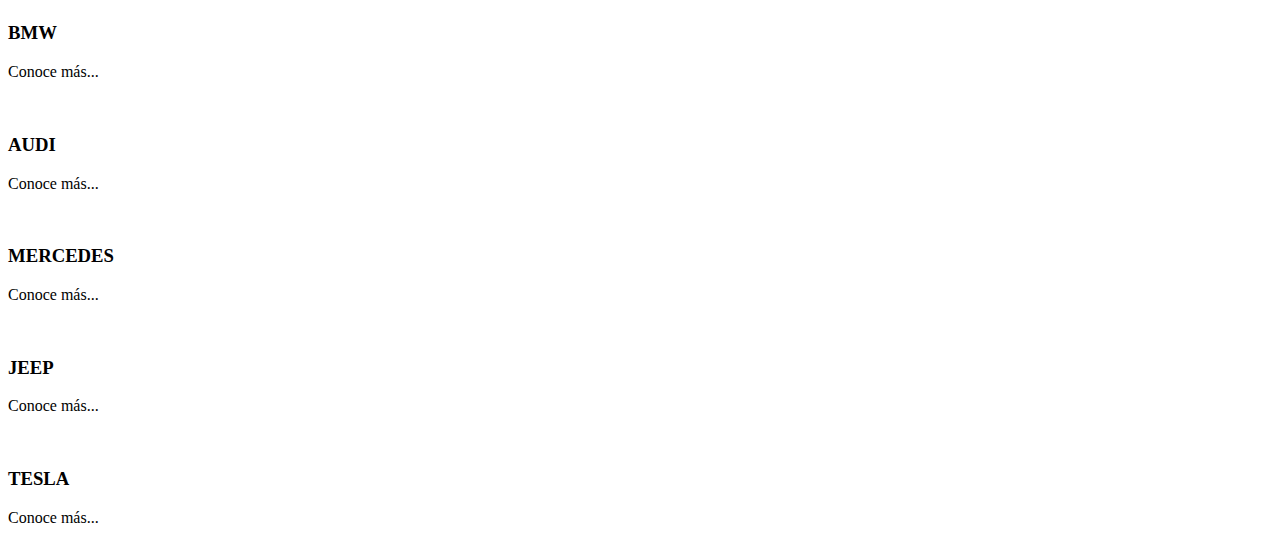
==== commit 44073ee9: "Diseñar la seccion Jeep" ====
--- a/WWW/index.html
+++ b/WWW/index.html
@@ -105,30 +105,35 @@
             <img src="./img/audi/audi_SQ8_SUV.png" alt="" />
             <div class="cardText">
               <h3>SQ8 SUV</h3>
+              <p>Conoce más...</p>
             </div>
           </div>
           <div class="card">
             <img src="./img/audi/audi_Q3.png" alt="" />
             <div class="cardText">
               <h3>Q3</h3>
+              <p>Conoce más...</p>
             </div>
           </div>
           <div class="card">
             <img src="./img/audi/audi_A7.png" alt="" />
             <div class="cardText">
               <h3>A7</h3>
+              <p>Conoce más...</p>
             </div>
           </div>
           <div class="card">
             <img src="./img/audi/audi_A5.png" alt="" />
             <div class="cardText">
               <h3>A5</h3>
+              <p>Conoce más...</p>
             </div>
           </div>
           <div class="card">
             <img src="./img/audi/audi_A1.png" alt="" />
             <div class="cardText">
               <h3>A1</h3>
+              <p>Conoce más...</p>
             </div>
           </div>
         </div>
@@ -142,100 +147,117 @@
             <img src="./img/mercedes/mercedes_SL_roadster.png" alt="" />
             <div class="cardText">
               <h3>SL Roadster</h3>
+              <p>Conoce más...</p>
             </div>
           </div>
           <div class="card">
             <img src="./img/mercedes/mercedes_GLA.png" alt="" />
             <div class="cardText">
               <h3>GLA</h3>
+              <p>Conoce más...</p>
             </div>
           </div>
           <div class="card">
             <img src="./img/mercedes/mercedes_EQB.png" alt="" />
             <div class="cardText">
               <h3>EQB</h3>
+              <p>Conoce más...</p>
             </div>
           </div>
           <div class="card">
             <img src="./img/mercedes/mercedes_claseA.png" alt="" />
             <div class="cardText">
               <h3>Clase A</h3>
+              <p>Conoce más...</p>
             </div>
           </div>
           <div class="card">
             <img src="./img/mercedes/mercedes_CLA_coupe.png" alt="" />
             <div class="cardText">
               <h3>CLA Coupé</h3>
-            </div>
-          </div>
-        </div>
-      </div>
+              <p>Conoce más...</p>
+            </div>
+          </div>
+        </div>
+      </div>
+
+      <!-- JEEP -->
       <div class="section">
         <h2>JEEP</h2>
         <div class="cardSection">
           <div class="card">
+            <img src="./img/jeep/jeep_wrangler.png" alt="" />
+            <div class="cardText">
+              <h3>WRANGLER</h3>
+              <p>Conoce más...</p>
+            </div>
+          </div>
+          <div class="card">
+            <img src="./img/jeep/jeep_renegade.png" alt="" />
+            <div class="cardText">
+              <h3>RENEGADE</h3>
+              <p>Conoce más...</p>
+            </div>
+          </div>
+          <div class="card">
+            <img src="./img/jeep/jeep_JT.png" alt="" />
+            <div class="cardText">
+              <h3>JT</h3>
+              <p>Conoce más...</p>
+            </div>
+          </div>
+          <div class="card">
+            <img src="./img/jeep/jeep_GrandCherokee.png" alt="" />
+            <div class="cardText">
+              <h3>GRAND CHEROKEE</h3>
+              <p>Conoce más...</p>
+            </div>
+          </div>
+          <div class="card">
+            <img src="./img/jeep/jeep_compass.png" alt="" />
+            <div class="cardText">
+              <h3>COMPASS</h3>
+              <p>Conoce más...</p>
+            </div>
+          </div>
+        </div>
+      </div>
+      <div class="section">
+        <h2>TESLA</h2>
+        <div class="cardSection">
+          <div class="card">
             <img src="./img/bmw/BMW_background.png" alt="" />
             <div class="cardText">
               <h3>BMW</h3>
+              <p>Conoce más...</p>
             </div>
           </div>
           <div class="card">
             <img src="./img/audi/audi_background.png" alt="" />
             <div class="cardText">
               <h3>AUDI</h3>
+              <p>Conoce más...</p>
             </div>
           </div>
           <div class="card">
             <img src="./img/mercedes/mercedes_background.png" alt="" />
             <div class="cardText">
               <h3>MERCEDES</h3>
+              <p>Conoce más...</p>
             </div>
           </div>
           <div class="card">
             <img src="./img/jeep/jeep_background.png" alt="" />
             <div class="cardText">
               <h3>JEEP</h3>
+              <p>Conoce más...</p>
             </div>
           </div>
           <div class="card">
             <img src="./img/tesla/Tesla_background.png" alt="" />
             <div class="cardText">
               <h3>TESLA</h3>
-            </div>
-          </div>
-        </div>
-      </div>
-      <div class="section">
-        <h2>TESLA</h2>
-        <div class="cardSection">
-          <div class="card">
-            <img src="./img/bmw/BMW_background.png" alt="" />
-            <div class="cardText">
-              <h3>BMW</h3>
-            </div>
-          </div>
-          <div class="card">
-            <img src="./img/audi/audi_background.png" alt="" />
-            <div class="cardText">
-              <h3>AUDI</h3>
-            </div>
-          </div>
-          <div class="card">
-            <img src="./img/mercedes/mercedes_background.png" alt="" />
-            <div class="cardText">
-              <h3>MERCEDES</h3>
-            </div>
-          </div>
-          <div class="card">
-            <img src="./img/jeep/jeep_background.png" alt="" />
-            <div class="cardText">
-              <h3>JEEP</h3>
-            </div>
-          </div>
-          <div class="card">
-            <img src="./img/tesla/Tesla_background.png" alt="" />
-            <div class="cardText">
-              <h3>TESLA</h3>
+              <p>Conoce más...</p>
             </div>
           </div>
         </div>
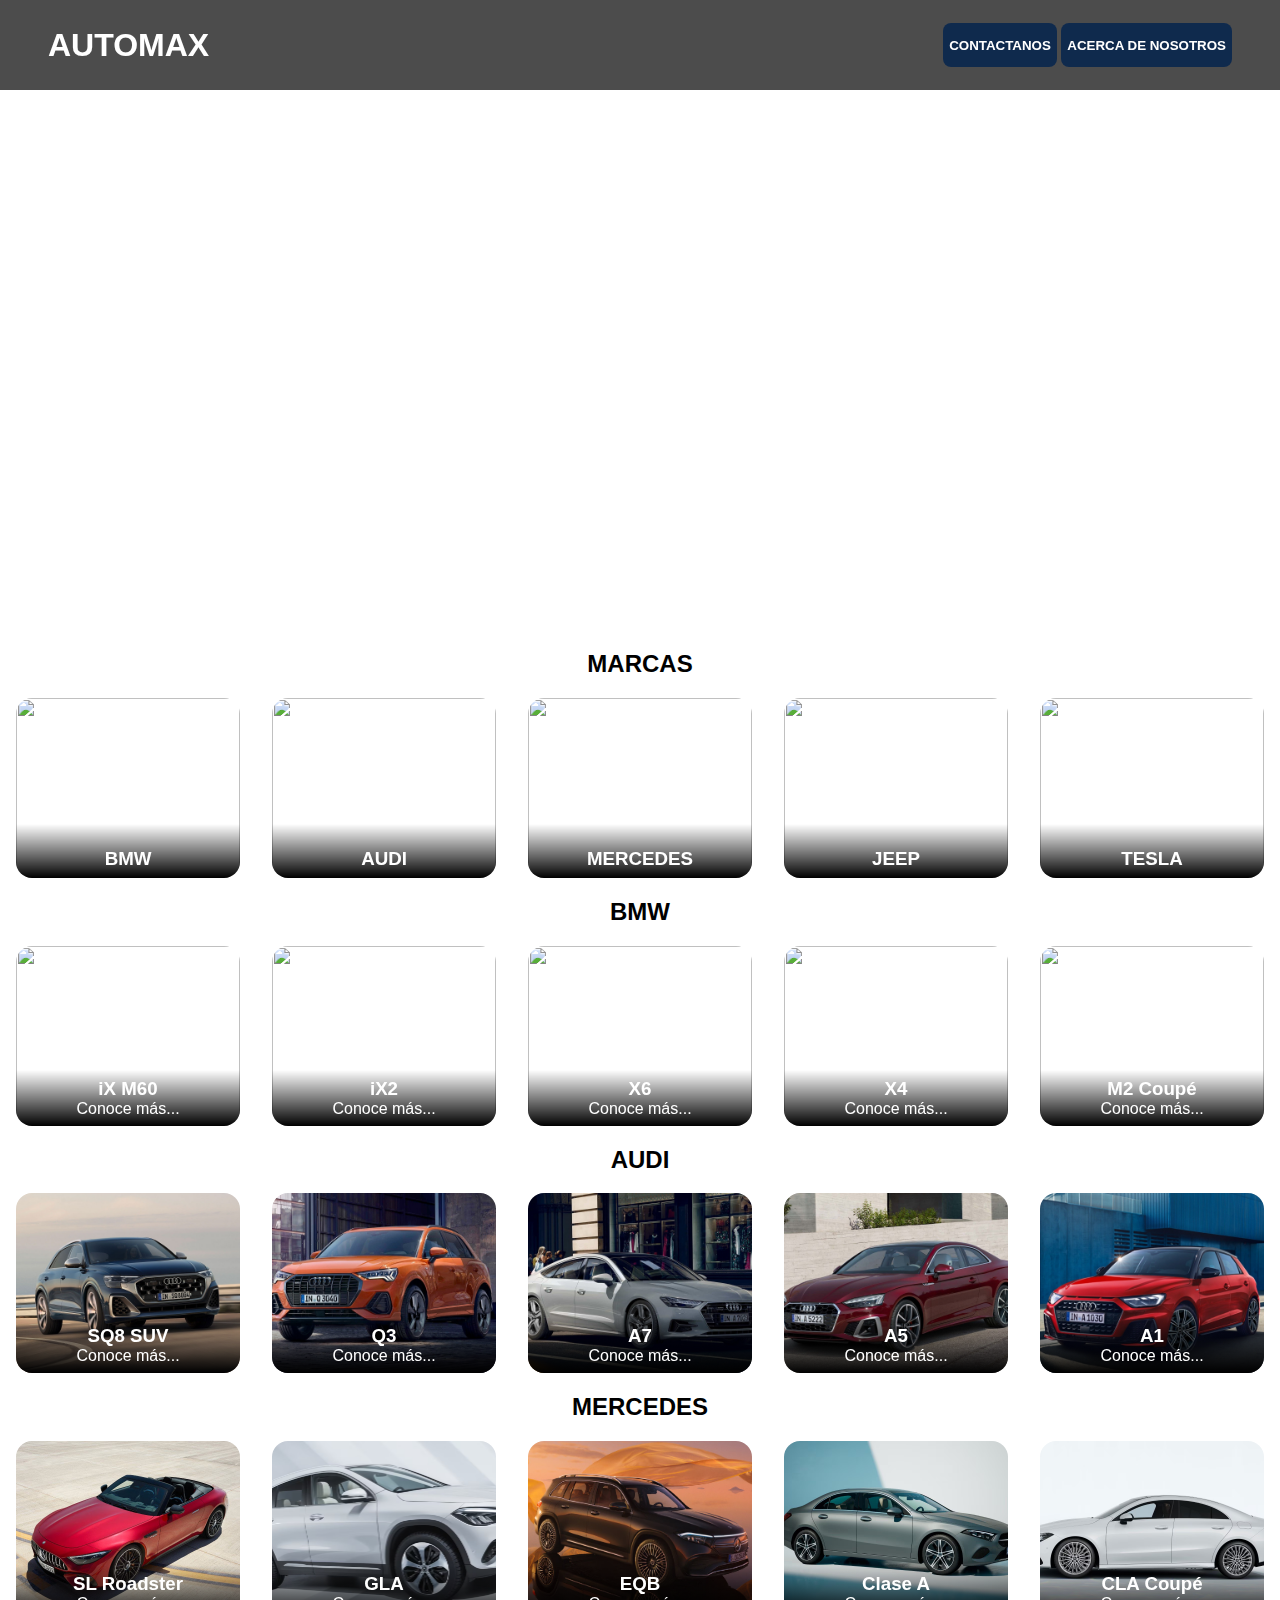
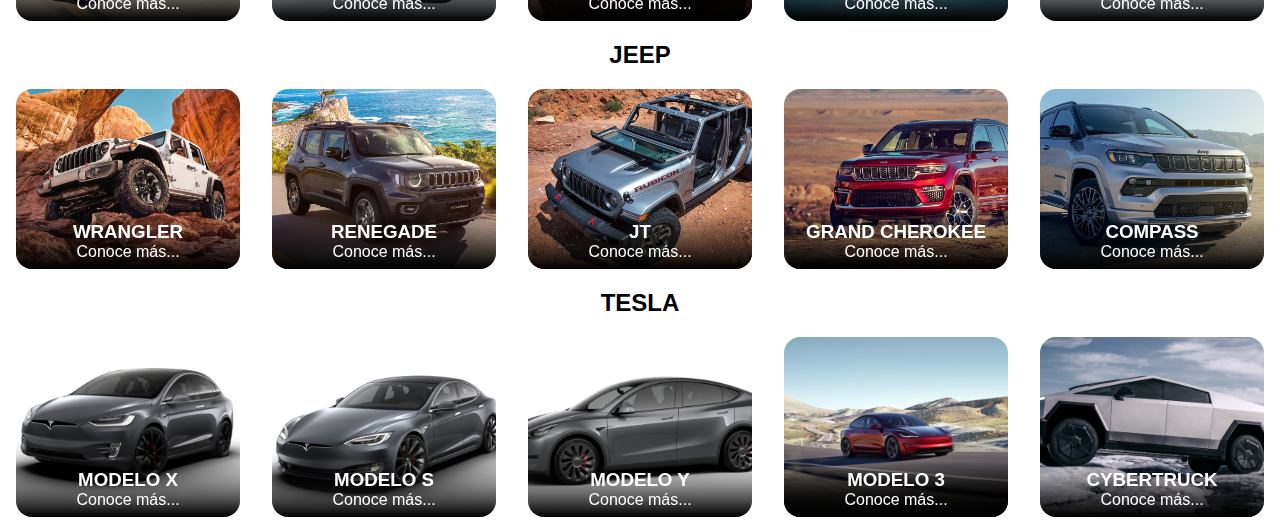
==== commit d354ab1d: "Diseño de paginas de 3 autos" ====
--- a/WWW/index.html
+++ b/WWW/index.html
@@ -11,7 +11,9 @@
       <!-- Header -->
       <div class="titleContent">
         <div class="header">
-          <h1>AUTOMAX</h1>
+          <a href="/index.html">
+            <h1>AUTOMAX</h1>
+          </a>
           <div>
             <button><p>CONTACTANOS</p></button>
             <button><p>ACERCA DE NOSOTROS</p></button>
@@ -22,64 +24,64 @@
       <div class="section">
         <h2>MARCAS</h2>
         <div class="cardSection">
-          <div class="card">
+          <a class="card" href="#BMW">
             <img src="./img/bmw/BMW_background.png" alt="" />
             <div class="cardText">
               <h3>BMW</h3>
             </div>
-          </div>
-          <div class="card">
+          </a>
+          <a class="card" href="#AUDI">
             <img src="./img/audi/audi_background.png" alt="" />
             <div class="cardText">
               <h3>AUDI</h3>
             </div>
-          </div>
-          <div class="card">
+          </a>
+          <a class="card" href="#MERCEDES">
             <img src="./img/mercedes/mercedes_background.png" alt="" />
             <div class="cardText">
               <h3>MERCEDES</h3>
             </div>
-          </div>
-          <div class="card">
+          </a>
+          <a class="card" href="#JEEP">
             <img src="./img/jeep/jeep_background.png" alt="" />
             <div class="cardText">
               <h3>JEEP</h3>
             </div>
-          </div>
-          <div class="card">
+          </a>
+          <a class="card" href="#TESLA">
             <img src="./img/tesla/Tesla_background.png" alt="" />
             <div class="cardText">
               <h3>TESLA</h3>
             </div>
-          </div>
+          </a>
         </div>
       </div>
 
       <!-- BMW -->
       <div class="section">
-        <h2>BMW</h2>
-        <div class="cardSection">
-          <div class="card">
+        <h2 id="BMW">BMW</h2>
+        <div class="cardSection">
+          <a class="card" href="./cars/bmw_ixm60.html">
             <img src="./img/bmw/bmw_iX_M60.png" alt="" />
             <div class="cardText">
               <h3>iX M60</h3>
               <p>Conoce más...</p>
             </div>
-          </div>
-          <div class="card">
+          </a>
+          <a class="card" href="./cars/bmw_ix2.html">
             <img src="./img/bmw/bmw_iX2.png" alt="" />
             <div class="cardText">
               <h3>iX2</h3>
               <p>Conoce más...</p>
             </div>
-          </div>
-          <div class="card">
+          </a>
+          <a class="card" href="./cars/bmw_x6.html">
             <img src="./img/bmw/bmw_X6.png" alt="" />
             <div class="cardText">
               <h3>X6</h3>
               <p>Conoce más...</p>
             </div>
-          </div>
+          </a>
           <div class="card">
             <img src="./img/bmw/bmw_x4.png" alt="" />
             <div class="cardText">
@@ -99,7 +101,7 @@
 
       <!-- AUDI -->
       <div class="section">
-        <h2>AUDI</h2>
+        <h2 id="AUDI">AUDI</h2>
         <div class="cardSection">
           <div class="card">
             <img src="./img/audi/audi_SQ8_SUV.png" alt="" />
@@ -141,7 +143,7 @@
 
       <!-- Mercedes -->
       <div class="section">
-        <h2>MERCEDES</h2>
+        <h2 id="MERCEDES">MERCEDES</h2>
         <div class="cardSection">
           <div class="card">
             <img src="./img/mercedes/mercedes_SL_roadster.png" alt="" />
@@ -183,7 +185,7 @@
 
       <!-- JEEP -->
       <div class="section">
-        <h2>JEEP</h2>
+        <h2 id="JEEP">JEEP</h2>
         <div class="cardSection">
           <div class="card">
             <img src="./img/jeep/jeep_wrangler.png" alt="" />
@@ -222,41 +224,43 @@
           </div>
         </div>
       </div>
-      <div class="section">
-        <h2>TESLA</h2>
-        <div class="cardSection">
-          <div class="card">
-            <img src="./img/bmw/BMW_background.png" alt="" />
-            <div class="cardText">
-              <h3>BMW</h3>
-              <p>Conoce más...</p>
-            </div>
-          </div>
-          <div class="card">
-            <img src="./img/audi/audi_background.png" alt="" />
-            <div class="cardText">
-              <h3>AUDI</h3>
-              <p>Conoce más...</p>
-            </div>
-          </div>
-          <div class="card">
-            <img src="./img/mercedes/mercedes_background.png" alt="" />
-            <div class="cardText">
-              <h3>MERCEDES</h3>
-              <p>Conoce más...</p>
-            </div>
-          </div>
-          <div class="card">
-            <img src="./img/jeep/jeep_background.png" alt="" />
-            <div class="cardText">
-              <h3>JEEP</h3>
-              <p>Conoce más...</p>
-            </div>
-          </div>
-          <div class="card">
-            <img src="./img/tesla/Tesla_background.png" alt="" />
-            <div class="cardText">
-              <h3>TESLA</h3>
+
+      <!-- TESLA -->
+      <div class="section">
+        <h2 id="TESLA">TESLA</h2>
+        <div class="cardSection">
+          <div class="card">
+            <img src="./img/tesla/tesla_modeloX.png" alt="" />
+            <div class="cardText">
+              <h3>MODELO X</h3>
+              <p>Conoce más...</p>
+            </div>
+          </div>
+          <div class="card">
+            <img src="./img/tesla/tesla_modeloS.png" alt="" />
+            <div class="cardText">
+              <h3>MODELO S</h3>
+              <p>Conoce más...</p>
+            </div>
+          </div>
+          <div class="card">
+            <img src="./img/tesla/tesla_modeloY.png" alt="" />
+            <div class="cardText">
+              <h3>MODELO Y</h3>
+              <p>Conoce más...</p>
+            </div>
+          </div>
+          <div class="card">
+            <img src="./img/tesla/tesla_Modelo3" alt="" />
+            <div class="cardText">
+              <h3>MODELO 3</h3>
+              <p>Conoce más...</p>
+            </div>
+          </div>
+          <div class="card">
+            <img src="./img/tesla/tesla_cybertruck.png" alt="" />
+            <div class="cardText">
+              <h3>CYBERTRUCK</h3>
               <p>Conoce más...</p>
             </div>
           </div>
--- a/WWW/css/index.css
+++ b/WWW/css/index.css
@@ -0,0 +1,93 @@
+body {
+  min-height: 100vh;
+  margin: 0;
+  font-family: Arial, Helvetica, sans-serif;
+}
+
+.titleContent {
+  background-image: url(../img/background_BMWX6.jpg);
+  background-size: cover;
+  background-repeat: no-repeat;
+  background-position: bottom;
+  width: 100%;
+  height: 70vh;
+  .header {
+    height: 10vh;
+    width: 100%;
+    background-color: rgba(0, 0, 0, 0.7);
+    display: flex;
+    flex-direction: row;
+    justify-content: space-between;
+    align-items: center;
+    position: sticky;
+    top: 0;
+    box-sizing: border-box;
+    padding-left: 3rem;
+    padding-right: 3rem;
+    a {
+      text-decoration: none;
+    }
+    h1 {
+      margin: 0;
+      color: #ffff;
+    }
+    button {
+      background-color: rgba(0, 34, 77, 0.8);
+      border: none;
+      border-radius: 0.5rem;
+      p {
+        color: #ffff;
+        font-weight: bold;
+      }
+    }
+  }
+}
+
+.section {
+  h2 {
+    width: 100%;
+    text-align: center;
+  }
+  .cardSection {
+    width: 100%;
+    display: flex;
+    flex-direction: row;
+    justify-content: space-around;
+    .card {
+      position: relative;
+      height: 20vh;
+      img {
+        width: 100%;
+        height: 100%;
+        object-fit: cover;
+        border-radius: 1rem;
+      }
+      .cardText {
+        display: flex;
+        flex-direction: column;
+        align-items: center;
+        justify-content: end;
+        border-radius: 0 0 1rem 1rem;
+        color: white;
+        position: absolute;
+        bottom: 0;
+        width: 100%;
+        min-height: 30%;
+        text-align: center;
+        background-image: linear-gradient(to top, black, rgba(0, 0, 0, 0));
+        padding: 0.5rem;
+        box-sizing: border-box;
+        h3,
+        p {
+          box-sizing: border-box;
+          margin: 0;
+        }
+      }
+      width: 20%;
+      margin-left: 1rem;
+      margin-right: 1rem;
+      box-sizing: border-box;
+      border-radius: 1rem;
+    }
+  }
+}
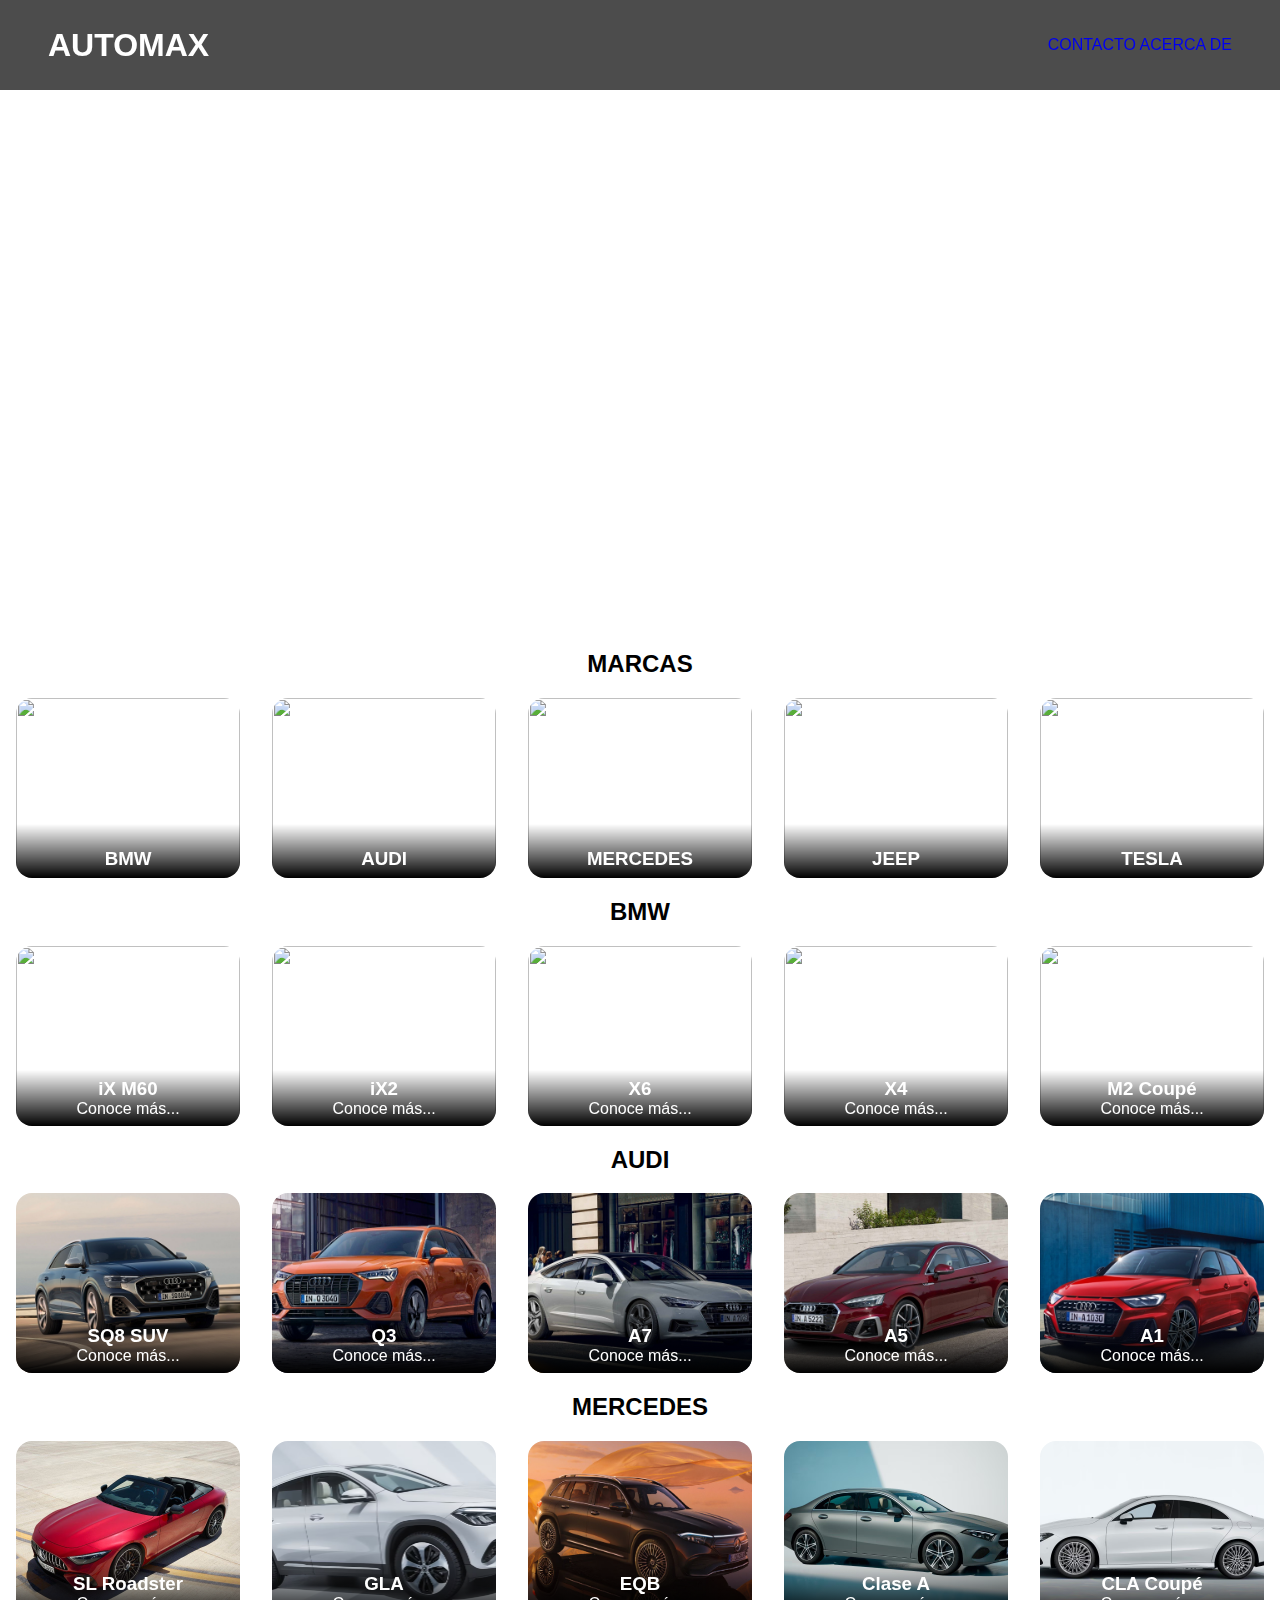
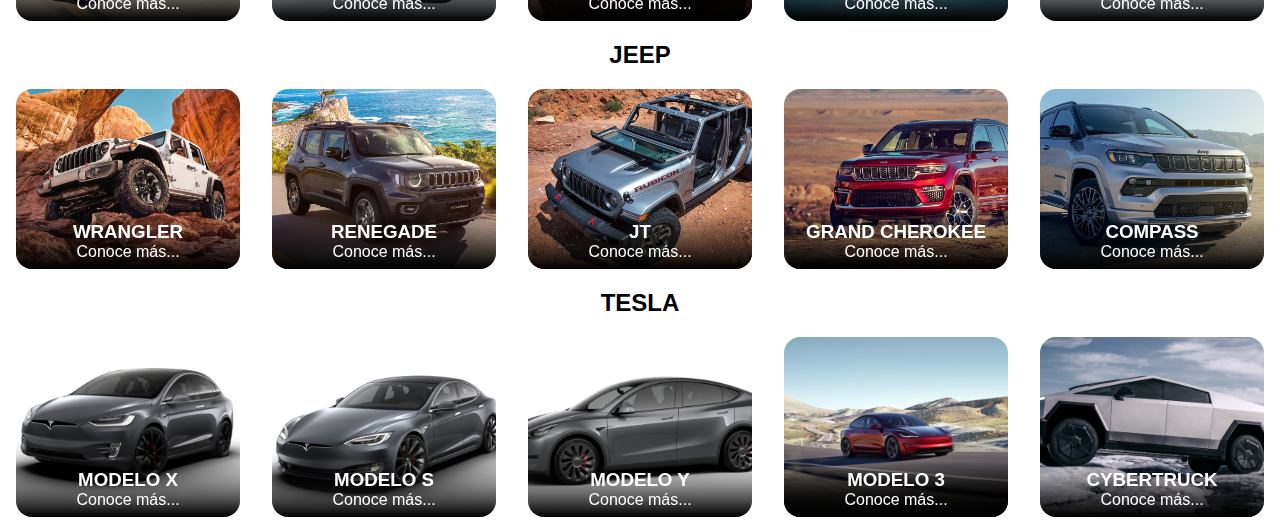
==== commit b95551b2: "Se agregan las páginas de contacto y acerca de, además se hacen cambios de la página index y de las " ====
--- a/WWW/index.html
+++ b/WWW/index.html
@@ -15,8 +15,10 @@
             <h1>AUTOMAX</h1>
           </a>
           <div>
-            <button><p>CONTACTANOS</p></button>
-            <button><p>ACERCA DE NOSOTROS</p></button>
+            <a href="/contacto.html">CONTACTO</a>
+            <a href="/acercaDe.html">ACERCA DE</a>
+            <!--<button><p>CONTACTO</p></button>
+            <button><p>ACERCA DE</p></button> -->
           </div>
         </div>
       </div>
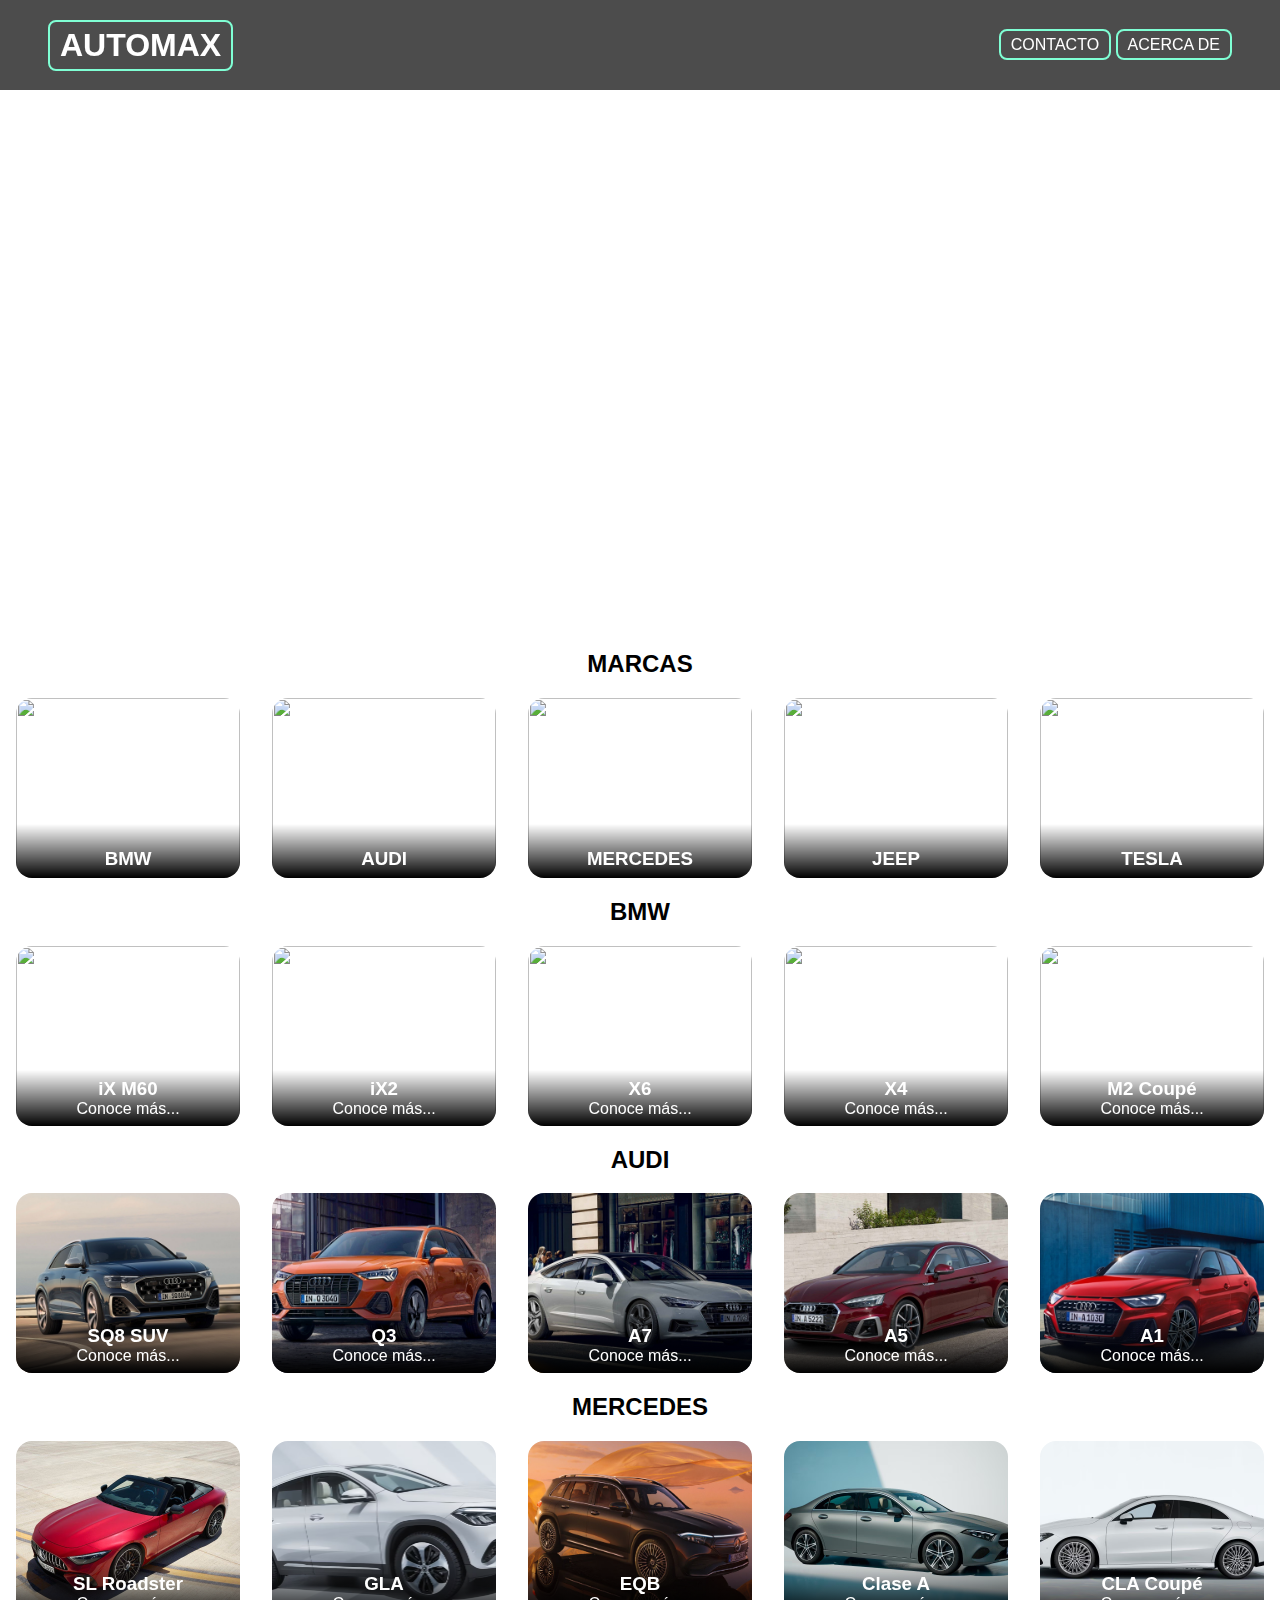
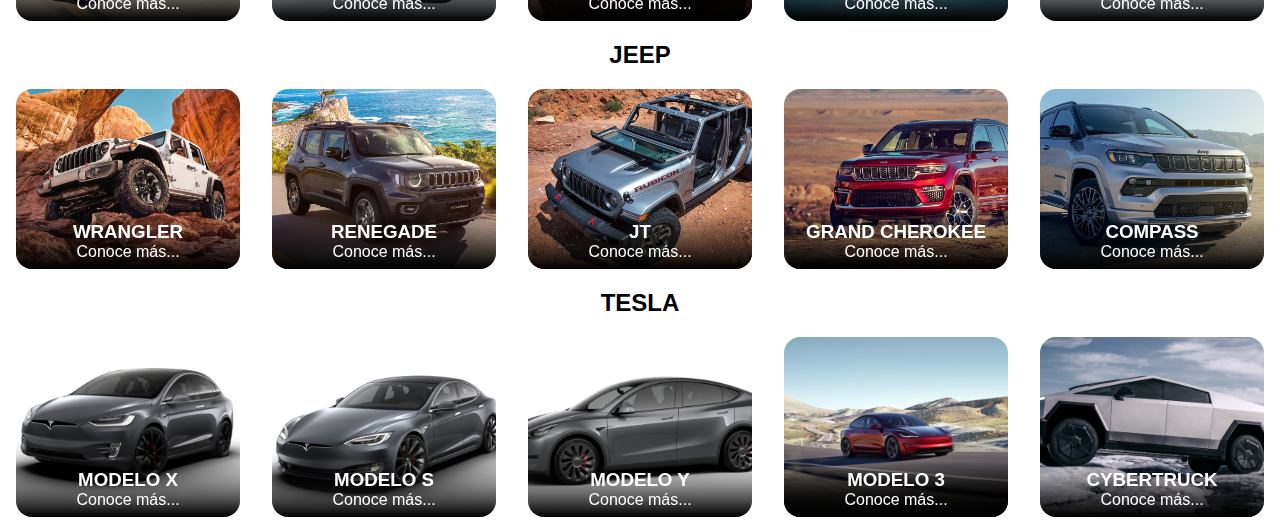
==== commit d1e689bf: "Últimas modificaciones de la página" ====
--- a/WWW/index.html
+++ b/WWW/index.html
@@ -17,8 +17,6 @@
           <div>
             <a href="/contacto.html">CONTACTO</a>
             <a href="/acercaDe.html">ACERCA DE</a>
-            <!--<button><p>CONTACTO</p></button>
-            <button><p>ACERCA DE</p></button> -->
           </div>
         </div>
       </div>
--- a/WWW/css/index.css
+++ b/WWW/css/index.css
@@ -26,6 +26,11 @@
     padding-right: 3rem;
     a {
       text-decoration: none;
+      color: white;
+      border: 2px solid aquamarine;
+      border-radius: 0.5rem;
+      padding: 5px 10px;
+      transition: background-color 0.3s, color 0.3s;
     }
     h1 {
       margin: 0;
